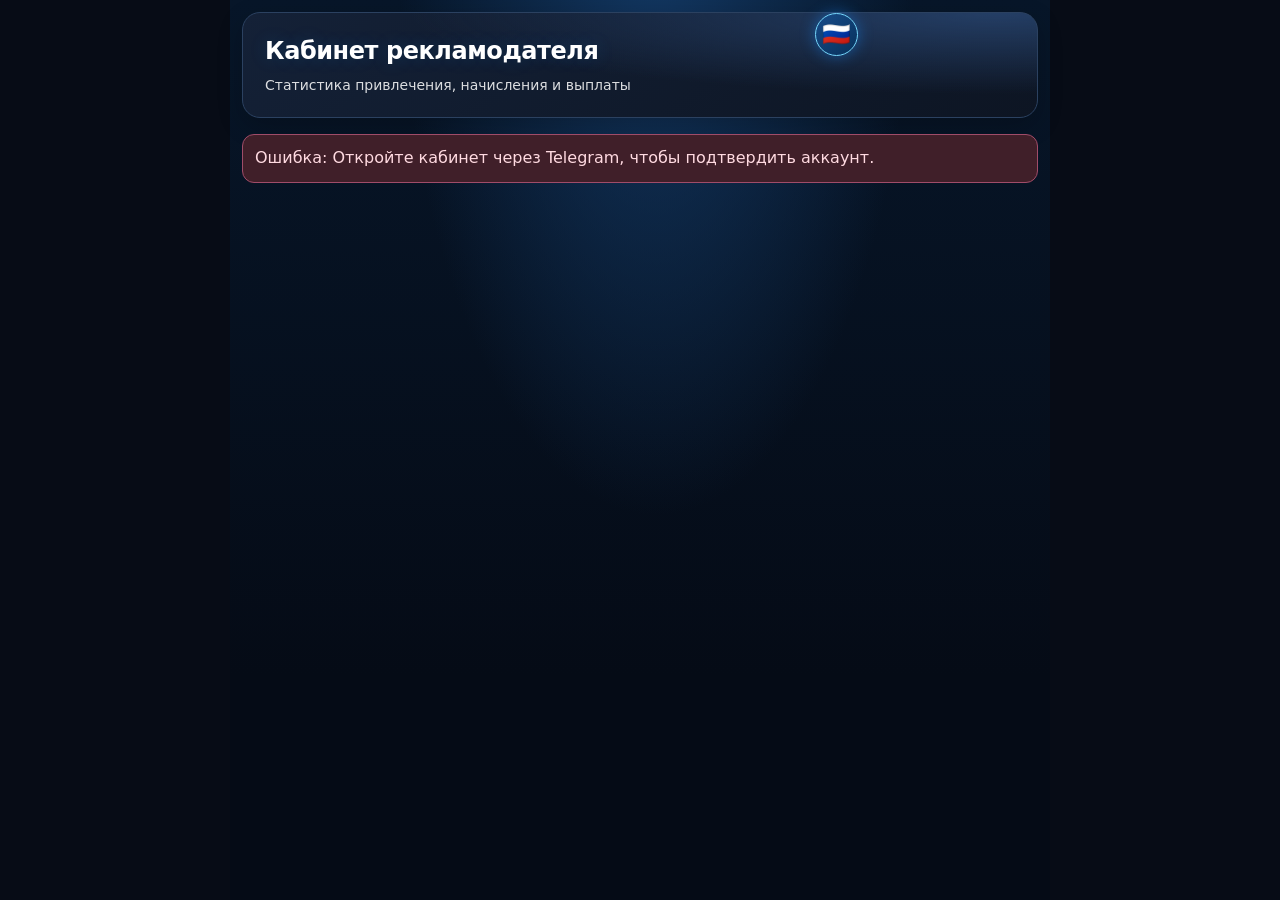
==== advertiser.html @ 830ca46c "Add files via upload" ====
<!doctype html>
<html lang="ru">
<head><meta http-equiv="Cache-Control" content="no-cache, no-store, must-revalidate"><meta http-equiv="Pragma" content="no-cache"><meta http-equiv="Expires" content="0">
<meta charset="utf-8"><meta name="viewport" content="width=device-width,initial-scale=1,viewport-fit=cover">
<meta name="theme-color" content="#14213d"><title>ТехСервис — кабинет рекламодателя</title>
<link rel="manifest" href="manifest.webmanifest?v=20261021-compact-i18n-v1"><link rel="stylesheet" href="css/style.css?v=20261021-fullscreen-v1">
<style>
:root{--portal-bg:#f4f6fa;--portal-ink:#17233d;--portal-green:#14213d;--portal-accent:#f28c28;--portal-muted:#68738a;--portal-border:#dfe5ef}
body{background:var(--portal-bg);color:var(--portal-ink);max-width:820px;margin:auto;padding:16px;font-family:system-ui,-apple-system,Segoe UI,sans-serif}
.portal-head{background:linear-gradient(135deg,#14213d,#243b65);color:white;padding:22px;border-radius:22px;box-shadow:0 12px 30px #14213d25;margin-bottom:16px}
.portal-head h1{margin:0 0 7px;font-size:24px}.portal-head p{margin:0;opacity:.85}.lang{float:right;border:1px solid #ffffff55;border-radius:12px;padding:7px 10px;background:#ffffff15;color:white}
.grid{display:grid;grid-template-columns:repeat(2,minmax(0,1fr));gap:10px}.metric,.section{background:white;border:1px solid var(--portal-border);border-radius:16px;padding:15px;margin-bottom:12px;box-shadow:0 4px 16px #10251b08}.metric small{display:block;color:var(--portal-muted);font-size:12px}.metric strong{display:block;font-size:24px;margin-top:5px;overflow-wrap:anywhere}.section h2{font-size:17px;margin:0 0 12px}.muted{color:var(--portal-muted);font-size:13px}.list-item{border-top:1px solid #edf1ef;padding:12px 0}.list-item:first-child{border-top:0}.pill{display:inline-block;padding:4px 8px;border-radius:20px;background:#eaf3ee;color:#236047;font-size:12px}.btn{border:0;border-radius:11px;padding:11px 14px;background:var(--portal-accent);color:#17233d;font-weight:700;cursor:pointer}.btn.secondary{background:#edf2ef;color:#173c33}.btn.warn{background:#fff0e8;color:#8b3c1e}.field{width:100%;box-sizing:border-box;padding:12px;border:1px solid var(--portal-border);border-radius:10px;margin:6px 0 10px;background:#fff;color:#17231f}.row{display:flex;align-items:center;justify-content:space-between;gap:10px;flex-wrap:wrap}.error{background:#fff0ef;color:#8a2118;border:1px solid #f1cbc7;padding:12px;border-radius:12px}.notice{background:#fff8e7;color:#705317;border:1px solid #efdfa8;padding:12px;border-radius:12px}.hidden{display:none!important}table{width:100%;border-collapse:collapse;font-size:13px}td,th{text-align:left;padding:9px 6px;border-bottom:1px solid #edf1ef;vertical-align:top}th{color:var(--portal-muted);font-weight:600}@media(max-width:420px){.grid{grid-template-columns:1fr 1fr}.metric strong{font-size:20px}body{padding:10px}}

/* ТехСервис · Electric Steel Blue · advertiser portal */
:root{--portal-bg:#071526;--portal-ink:#e5f4ff;--portal-green:#0b2440;--portal-accent:#168bff;--portal-muted:#a5bdd4;--portal-border:#315d86}
body{background:linear-gradient(180deg,#071326 0%,#091a2e 100%);color:var(--portal-ink)}
.portal-head{background:linear-gradient(125deg,#122f51,#07182f);border:1px solid #3c87c1;box-shadow:0 10px 28px #010813b3}
.metric,.section{background:linear-gradient(150deg,#102b48,#081a2e);border-color:#2a5e90;box-shadow:0 4px 16px #0005;color:#e5f4ff}
.metric small,.muted{color:#abc4dc}.metric strong{color:#f2fcff}
.list-item{border-color:#264c76}.pill{background:#163d66;color:#8bdfff}
.btn{background:linear-gradient(120deg,#0759bd,#148cff);color:#fff;border:1px solid #5cc7ff}
.btn.secondary{background:#13365a;color:#b8ebff}.btn.warn{background:#49312e;color:#ffc1a8}
.field{background:#0b2541;color:#fff;border-color:#4285bf}
.error{background:#401f29;border-color:#a04c69;color:#ffdae1}
.notice{background:#16334f;border-color:#356da5;color:#d0edff}
.lang{border-color:#5a9ac9}
</style>
<script src="https://telegram.org/js/telegram-web-app.js"></script><script src="js/advertiser-config.js?v=20261021-compact-i18n-v1"></script>
<style>.bt-payout-tools{display:flex;flex-wrap:wrap;gap:9px;align-items:center;margin:12px 0}.bt-payout-tools .field{min-width:130px;max-width:220px}.bt-payout-tools label{font-size:14px}.bt-payout-tools .btn{min-height:44px}#btPayoutSummary{margin:8px 0}</style></head><body>
<header class="portal-head"><button class="lang" id="langBtn" type="button">Oʻzbekcha</button><h1 id="pageTitle">Кабинет рекламодателя</h1><p id="pageSubtitle">Статистика привлечения, начисления и выплаты</p></header>
<div id="status" class="notice">Подключаем кабинет…</div>
<div id="setup" class="section hidden"><h2>Нужно настроить подключение</h2><p>Для отображения живой статистики нужен публичный HTTPS-адрес API на вашем ПК. Он не требует платного сервера, но должен быть доступен через защищённый туннель, пока бот работает.</p><p>Настройте Cloudflare Tunnel по инструкции в комплекте и укажите его адрес в <code>miniapp/js/advertiser-config.js</code>, затем опубликуйте Mini App.</p></div>
<div id="app" class="hidden">
 <section class="section"><div class="row"><div><h2 id="hello">Добро пожаловать</h2><div id="cardInfo" class="muted"></div></div><button class="btn secondary" id="refreshBtn">Обновить</button></div></section>
 <div class="grid">
  <div class="metric"><small id="mRegistrations">Регистрации</small><strong id="registrations">0</strong></div>
  <div class="metric"><small id="mActivations">Активации промокода</small><strong id="activations">0</strong></div>
  <div class="metric"><small id="mRepairs">Выполнено ремонтов</small><strong id="repairs">0</strong></div>
  <div class="metric"><small id="mAccrued">Начислено всего</small><strong id="accrued">0 сум</strong></div>
  <div class="metric"><small id="mPaid">Учтено выплат</small><strong id="paid">0 сум</strong></div>
  <div class="metric"><small id="mBalance">Остаток к выплате</small><strong id="balance">0 сум</strong></div>
  <div class="metric"><small id="mPending">Выплаты на проверке</small><strong id="pending">0 сум</strong></div>
  <div class="metric"><small id="mWeeklyRepairs">Ремонтов за неделю</small><strong id="weeklyRepairs">0</strong></div>
  <div class="metric"><small id="mWeeklyAccrued">Начислено за неделю</small><strong id="weeklyAccrued">0 сум</strong></div>
 </div>
 <section class="section"><h2 id="promoTitle">Мои промокоды</h2><div id="promos"></div></section>
 <section class="section"><h2 id="payoutTitle">История выплат</h2>
 <div class="bt-payout-tools"><label for="btPayoutFilter">Статус</label><select id="btPayoutFilter" class="field"><option value="all">Все</option><option value="sent">Отправлено</option><option value="confirmed">Подтверждено</option><option value="disputed">Спор</option><option value="pending_review">Проверка</option></select>
 <label for="btPayoutMonth">Месяц</label><input id="btPayoutMonth" class="field" type="month"><button type="button" class="btn" id="btPayoutExport">↓ Скачать журнал CSV</button></div>
 <p id="btPayoutSummary" class="muted" role="status"></p><div id="payouts"></div></section>
 <section class="section"><h2 id="cardTitle">Реквизиты для выплат</h2><p id="cardHelp" class="muted">Полный номер карты не показывается в кабинете. Для изменения отправляется запрос мастеру.</p><input id="newCard" class="field" inputmode="numeric" autocomplete="off" placeholder="Новый номер карты"><button class="btn" id="requestCardBtn">Запросить изменение</button></section>
</div>
<script src="js/ui-language.js?v=20261024-ruuz-fix1"></script>
<script src="js/mobile-shell.js?v=20261021-fullscreen-v1"></script>
<script src="js/advertiser.js?v=20261024-ruuz-fix1"></script>
</body></html>
---- css/style.css ----
/* miniapp/css/style.css */
:root {
  --bg: #0b1020;
  --text: #eef3ff;
  --hint: #91a0ba;
  --link: #8bb6ff;
  --button: #638ce4;
  --button_text: #ffffff;
  --secondary_bg: #172238;
  --card_bg: #121a2d;
  --danger: #fb7185;
  --success: #4adea2;
  --navy: #eef3ff;
  --line: #26334b;
  color-scheme: dark;
}

* {
  box-sizing: border-box;
  margin: 0;
  padding: 0;
  -webkit-tap-highlight-color: transparent;
}

body {
  font-family: -apple-system, BlinkMacSystemFont, "Segoe UI", Roboto, sans-serif;
  background: radial-gradient(ellipse at 75% -10%, #1a3157 0, transparent 42%), var(--bg);
  color: var(--text);
  padding: 18px;
  padding-bottom: 100px;
  font-size: 16px;
  line-height: 1.4;
}

h1 {
  font-size: 24px;
  letter-spacing: -0.45px;
  margin-bottom: 6px;
  font-weight: 800;
  color: var(--navy);
}

h2 {
  font-size: 18px;
  margin-top: 20px;
  margin-bottom: 10px;
}

.subtitle {
  color: var(--hint);
  font-size: 14px;
  margin-bottom: 20px;
}

.card {
  background: var(--card_bg);
  border: 1px solid var(--line);
  border-radius: 18px;
  padding: 18px;
  margin-bottom: 14px;
  box-shadow: 0 12px 30px #00000020;
}

label {
  display: block;
  margin-top: 14px;
  margin-bottom: 6px;
  font-weight: 600;
  font-size: 14px;
}

label:first-child {
  margin-top: 0;
}

input, select, textarea {
  width: 100%;
  padding: 12px;
  font-size: 16px;
  border: 1px solid #33445f;
  border-radius: 12px;
  background: #0b1323;
  color: var(--text);
  font-family: inherit;
  -webkit-appearance: none;
  appearance: none;
}

input:focus, select:focus, textarea:focus {
  outline: none;
  border-color: var(--button);
  box-shadow: 0 0 0 3px rgba(238, 134, 31, 0.12);
}

textarea {
  min-height: 80px;
  resize: vertical;
}

select {
  background-image: url("data:image/svg+xml,%3Csvg xmlns='http://www.w3.org/2000/svg' width='12' height='8' viewBox='0 0 12 8'%3E%3Cpath fill='%23999' d='M6 8L0 0h12z'/%3E%3C/svg%3E");
  background-repeat: no-repeat;
  background-position: right 14px center;
  padding-right: 40px;
}

.row {
  display: flex;
  gap: 8px;
}

.row > * {
  flex: 1;
}

.checks {
  display: flex;
  flex-direction: column;
  gap: 10px;
}

.checks label {
  display: flex;
  align-items: center;
  gap: 10px;
  margin: 0;
  font-weight: 400;
  padding: 10px 12px;
  background: var(--bg);
  border-radius: 10px;
  border: 1px solid rgba(0,0,0,0.1);
  cursor: pointer;
}

.checks input[type=checkbox] {
  width: 20px;
  height: 20px;
  margin: 0;
  accent-color: var(--button);
}

.checks label:has(input:checked) {
  border-color: var(--button);
  background: rgba(36, 129, 204, 0.08);
}

#submit {
  position: fixed;
  bottom: 16px;
  left: 16px;
  right: 16px;
  padding: 16px;
  font-size: 17px;
  font-weight: 600;
  background: linear-gradient(135deg, #638ce4, #4f6fca);
  color: var(--button_text);
  border: none;
  border-radius: 14px;
  cursor: pointer;
  box-shadow: 0 4px 12px rgba(0,0,0,0.15);
}

#submit:disabled {
  opacity: 0.5;
  cursor: not-allowed;
}

.menu-btn {
  display: block;
  width: 100%;
  padding: 18px;
  font-size: 16px;
  font-weight: 500;
  background: linear-gradient(155deg, #151f34, #11192a);
  color: var(--text);
  border: 1px solid var(--line);
  border-radius: 16px;
  margin-bottom: 11px;
  box-shadow: 0 5px 18px rgba(23, 32, 51, 0.045);
  text-align: left;
  cursor: pointer;
  transition: transform 0.14s ease, box-shadow 0.14s ease;
}

.menu-btn:active {
  transform: translateY(1px) scale(0.99);
  box-shadow: 0 2px 8px rgba(23, 32, 51, 0.04);
}

.menu-btn .emoji {
  font-size: 22px;
  margin-right: 12px;
  vertical-align: middle;
}

.info-line {
  display: flex;
  justify-content: space-between;
  padding: 10px 0;
  border-bottom: 1px solid var(--line);
  font-size: 15px;
}

.info-line:last-child {
  border-bottom: none;
}

.info-line .label {
  color: var(--hint);
  font-weight: 400;
}

.info-line .value {
  font-weight: 600;
  text-align: right;
}

.badge {
  display: inline-block;
  padding: 4px 10px;
  border-radius: 20px;
  font-size: 13px;
  font-weight: 600;
}

.badge.success {
  background: rgba(67, 160, 71, 0.15);
  color: var(--success);
}

.badge.pending {
  background: rgba(255, 152, 0, 0.15);
  color: #f57c00;
}

.badge.danger {
  background: rgba(229, 57, 53, 0.15);
  color: var(--danger);
}

.empty {
  text-align: center;
  color: var(--hint);
  padding: 40px 20px;
  font-size: 15px;
}

.total-box {
  background: linear-gradient(135deg, #172033, #283955);
  color: white;
  padding: 22px;
  border-radius: 18px;
  box-shadow: 0 12px 28px rgba(23, 32, 51, 0.16);
  margin-bottom: 16px;
}

.total-box .amount {
  font-size: 28px;
  font-weight: 700;
  margin-top: 4px;
}

.total-box .label {
  font-size: 14px;
  opacity: 0.9;
}

.back-btn {
  background: none;
  border: none;
  color: var(--link);
  font-size: 16px;
  padding: 8px 0;
  cursor: pointer;
  margin-bottom: 10px;
}
/* Premium mobile-first layout refinements */
button { font-family: inherit; }
.subtitle { line-height: 1.55; }
.card label { color: #46536a; }
.back-btn { font-weight: 650; }
.badge { letter-spacing: .1px; }
@media (max-width: 380px) { body { padding: 14px; } h1 { font-size: 22px; } .card { padding: 15px; } }


/* ТехСервис client/advertiser WebApp navigation — 2026-10-17 */
.portal-head{background:linear-gradient(135deg,#14213d,#243b65);color:#fff;padding:20px;border-radius:20px;margin:8px 0 18px}
.portal-head h1{margin:0 0 6px;color:#fff}
.portal-head p{margin:0;color:#e5eaf4}
.client-home-grid{display:grid;grid-template-columns:repeat(2,minmax(0,1fr));gap:10px;margin:14px 0}
.client-home-grid .menu-btn{min-height:88px;text-align:left;padding:16px;background:#fff;border:1px solid #dfe5ef;border-radius:16px;color:#17233d;box-shadow:0 4px 14px #14213d0b}
.client-home-grid .menu-btn .emoji{display:block;font-size:24px;margin-bottom:8px}
.subtitle{color:#68738a;line-height:1.5}
@media(max-width:420px){.client-home-grid{grid-template-columns:1fr 1fr}.client-home-grid .menu-btn{padding:13px;min-height:82px}}

/* Promo field stays visually distinct and follows the administrator's dark navy theme. */
.promo-card { border-color: #405578; background: linear-gradient(145deg, #172742, #121a2d); }
.promo-card label { color: #dce8ff; }
.promo-card input { border-color: #405578; background: #0b1323; }
.portal-head { padding: 18px; margin: -18px -18px 18px; border-bottom: 1px solid #26334b; background: linear-gradient(120deg,#172742,#0e1628); border-radius: 0 0 18px 18px; }
.portal-head h1 { color: #eef3ff; }
button, .menu-btn { transition: filter .15s ease, transform .15s ease; }
button:active { filter: brightness(1.12); }


/* ТехСервис client premium navy theme — final overrides */
html, body { background: #0b1020 !important; color: #eef3ff !important; color-scheme: dark; }
body { background-image: radial-gradient(ellipse at 75% -10%, #1a3157 0, transparent 42%) !important; }
.portal-head { background: linear-gradient(135deg, #14213d, #243b65) !important; color: #fff !important; border: 1px solid #33445f; }
.portal-head h1, .portal-head p { color: #fff !important; }
.client-home-grid .menu-btn, .menu-btn { background: linear-gradient(145deg, #172742, #121a2d) !important; color: #eef3ff !important; border: 1px solid #33445f !important; box-shadow: 0 8px 22px #0005 !important; }
.card, .section, .metric { background: #121a2d !important; color: #eef3ff !important; border-color: #26334b !important; }
.card label, label { color: #dce8ff; }
input, select, textarea { background-color: #0b1323 !important; color: #eef3ff !important; border-color: #33445f !important; }
.promo-card { background: linear-gradient(145deg, #172742, #121a2d) !important; border-color: #638ce4 !important; }


/* ТехСервис Premium dark client theme v4 — intentionally independent of Telegram theme. */
:root {
  color-scheme: dark;
  --bg: #0b1220;
  --text: #f4f7fb;
  --hint: #a7b4c8;
  --link: #7db7ff;
  --button: #f28b32;
  --button_text: #101827;
  --secondary_bg: #121d30;
  --card_bg: #142137;
  --danger: #ff6868;
  --success: #53d69a;
}
html, body { min-height: 100%; background: #0b1220 !important; color: #f4f7fb !important; }
body { background-image: radial-gradient(ellipse at top, #182944 0%, #0b1220 62%) !important; }
.card, .client-home-grid, .portal-head { background-color: #142137 !important; color: #f4f7fb !important; border: 1px solid #263852; }
input, select, textarea { background: #0d1728 !important; color: #f4f7fb !important; border: 1px solid #344760 !important; }
button, .menu-btn { background: #f28b32; color: #101827; border: 0; }
.back-btn { background: #1a2a42; color: #f4f7fb; border: 1px solid #344760; }
.subtitle, .hint { color: #a7b4c8 !important; }

/* Client portal: keep the same premium navy background as the administrator panel. */
html, body {
  background-color: #0b1020 !important;
  color: #eef3ff !important;
}
body {
  background-image: radial-gradient(ellipse at 75% -10%, #1a3157 0, transparent 42%) !important;
}
.portal-head, .client-home-grid .menu-btn, .card, form, .notice {
  background-color: #121a2d;
  border-color: #26334b;
  color: #eef3ff;
}
.client-home-grid .menu-btn, button {
  color: #eef3ff;
}


/* === Unified polished controls (client + master Mini Apps) === */
html { min-height: 100%; background: #080e1b; }
body { min-height: 100vh; max-width: 760px; margin: 0 auto; padding: 20px 16px calc(112px + env(safe-area-inset-bottom)); }
button, .button, input[type="button"], input[type="submit"] {
  font: inherit; -webkit-appearance: none; appearance: none; cursor: pointer;
  transition: transform .14s ease, filter .14s ease, border-color .14s ease, opacity .14s ease;
}
button:not(.checks button), .button, input[type="button"], input[type="submit"] {
  min-height: 46px; border-radius: 14px; font-weight: 650; letter-spacing: .05px;
}
button:focus-visible, input:focus-visible, select:focus-visible, textarea:focus-visible {
  outline: 2px solid #83aaff; outline-offset: 2px;
}
button:active, .button:active { transform: translateY(1px) scale(.99); }
button:disabled { opacity: .55; cursor: not-allowed; transform: none; }
.menu-btn { min-height: 66px; padding: 15px 17px; display: flex; align-items: center; gap: 12px;
  background: linear-gradient(145deg, #17243b, #101a2c); border: 1px solid #2b3d5a;
  border-radius: 17px; color: #f0f5ff; box-shadow: 0 8px 22px #00000018; }
.menu-btn .emoji { display: inline-flex; align-items: center; justify-content: center; flex: 0 0 38px;
  width: 38px; height: 38px; margin: 0; border-radius: 12px; background: #253856; font-size: 21px; }
.menu-btn:hover { border-color: #5779b6; filter: brightness(1.07); }
.back-btn, button.secondary, .secondary, .cancel-btn {
  background: #18243a; color: #dce7fb; border: 1px solid #344764; padding: 11px 15px;
}
#submit, #promo_submit, button.primary, .primary {
  background: linear-gradient(135deg, #6b96f5, #456bd0); color: #fff; border: 1px solid #88aaff;
  box-shadow: 0 8px 22px #3159b844; font-weight: 750;
}
#submit { bottom: calc(12px + env(safe-area-inset-bottom)); left: max(16px, calc((100vw - 728px) / 2)); right: max(16px, calc((100vw - 728px) / 2)); }
#promo_submit { width: 100%; margin: 6px 0 18px; padding: 14px 16px; }
.card { border-radius: 18px; border-color: #263853; background: linear-gradient(155deg, #141f33, #101827); padding: 17px; }
label { color: #dce6f8; line-height: 1.35; }
input, select, textarea { min-height: 46px; border-radius: 12px; border-color: #344763; background-color: #0b1424; }
textarea { min-height: 92px; }
input::placeholder, textarea::placeholder { color: #71819e; opacity: 1; }
.client-home-grid { display: grid; grid-template-columns: 1fr; gap: 2px; }
.portal-head { padding: 19px 18px; margin: 0 0 22px; border: 1px solid #293d5c; border-radius: 20px;
  background: radial-gradient(ellipse at top right, #243f70 0, transparent 60%), #111d31; }
.portal-head h1 { margin-bottom: 4px; }
.portal-head p { color: #a9bad7; font-size: 14px; }
.info-line { gap: 14px; }
.info-line .value { overflow-wrap: anywhere; }
.notice, .alert, .status-message { border-radius: 13px; padding: 12px 14px; line-height: 1.5; }
@media (min-width: 560px) {
  body { padding-left: 22px; padding-right: 22px; }
  .client-home-grid { grid-template-columns: repeat(2, minmax(0, 1fr)); gap: 10px; }
  .menu-btn { margin-bottom: 0; }
}
@media (prefers-reduced-motion: reduce) { *, *::before, *::after { transition: none !important; scroll-behavior: auto !important; } }


/* Master WebApp workspace refresh */
.master-app{max-width:920px;margin:0 auto;padding:16px 14px 36px;color:var(--text,#eef3ff)}
.master-app .portal-head{display:flex;justify-content:space-between;align-items:flex-start;gap:14px;padding:22px;margin:0 0 16px;border:1px solid #2d3c56;border-radius:22px;background:radial-gradient(circle at 90% 0%,#304c77 0,transparent 42%),linear-gradient(135deg,#17263e,#101827);box-shadow:0 12px 34px #0002}
.master-app .portal-head h1{font-size:clamp(23px,4vw,32px);line-height:1.15;margin:7px 0}
.master-app .eyebrow{font-size:11px;letter-spacing:.15em;font-weight:800;color:#91b9f7}
.master-app .subtitle{color:#9eacc2;font-size:13px;line-height:1.5}
.master-nav{display:flex;gap:7px;overflow-x:auto;padding:4px 1px 12px;margin-bottom:12px;scrollbar-width:thin}
.master-nav button{flex:0 0 auto;width:auto;min-height:40px;padding:9px 13px;border-radius:12px;background:#1c2a40;border:1px solid #34445e;color:#eaf1ff;font-size:13px;box-shadow:none}
.master-app .master-welcome{display:flex;justify-content:space-between;align-items:center;gap:10px;background:linear-gradient(135deg,#1a2c46,#182136);border:1px solid #34445e;border-radius:18px;padding:18px;margin-bottom:14px}
.master-app h2{font-size:20px;margin:0 0 5px}.master-app h3{font-size:17px;margin:9px 0}
.master-stat-grid{display:grid;grid-template-columns:repeat(4,minmax(0,1fr));gap:10px;margin-bottom:16px}
.master-stat-grid .stat-card{padding:15px;border:1px solid #30415c;border-radius:16px;background:#17243a;min-width:0}
.stat-card span{display:block;color:#a8b6ca;font-size:12px}.stat-card strong{display:block;font-size:27px;margin-top:6px;color:#fff}
.master-action-grid{display:grid;grid-template-columns:repeat(2,minmax(0,1fr));gap:10px}
.master-app .menu-btn{width:100%;display:flex;align-items:center;text-align:left;gap:12px;padding:16px;min-height:82px;margin:0;border:1px solid #30415c;border-radius:17px;background:linear-gradient(145deg,#1b2b43,#151f31);color:#edf4ff;box-shadow:0 7px 18px #0002}
.master-app .menu-btn b,.master-app .menu-btn small{display:block}.master-app .menu-btn small{font-size:12px;color:#a9b8cd;margin-top:5px;line-height:1.4}.master-app .menu-btn .emoji{font-size:24px;flex:0 0 30px}.count-bubble{margin-left:auto;background:#2d5a90;color:#fff;border-radius:99px;padding:4px 9px;font-size:12px}
.master-app .card{padding:16px;border:1px solid #2b3b55;border-radius:17px;background:#172337;color:#edf3ff;box-shadow:0 6px 20px #0001;margin:0 0 11px}
.master-app .card p{line-height:1.5;overflow-wrap:anywhere}.master-app .card-row{display:flex;align-items:center;justify-content:space-between;gap:10px}
.master-app .status-pill{display:inline-flex;align-items:center;max-width:100%;border-radius:99px;padding:5px 9px;background:#253b56;color:#c7dcff;font-size:11px;white-space:nowrap}.master-app .status-new{background:#5a3c20;color:#ffcf9c}
.master-app button,.master-app input,.master-app select,.master-app textarea{font:inherit}.master-app button{min-height:44px;border-radius:12px;padding:11px 14px;background:#f39a43;color:#171e2a;border:0;font-weight:750;cursor:pointer;box-shadow:0 4px 12px #0001}.master-app button:disabled{opacity:.55;cursor:wait}.master-app button.secondary,.master-app .secondary{background:#24344d;color:#e9f1ff;border:1px solid #3a4e6b;box-shadow:none}
.master-app input,.master-app select,.master-app textarea{display:block;width:100%;box-sizing:border-box;margin:6px 0 14px;padding:12px 13px;border:1px solid #344761;border-radius:12px;background:#0f1929;color:#eef4ff;outline:none}.master-app textarea{min-height:90px;resize:vertical}.master-app input:focus,.master-app select:focus,.master-app textarea:focus{border-color:#7aa9f2;box-shadow:0 0 0 3px #6398e526}.master-app label{display:block;font-size:13px;color:#c0cde0;font-weight:650}
.master-app .button-row{display:flex;flex-wrap:wrap;gap:8px;margin-top:12px}.master-app .button-row button,.master-app .button-row a{flex:1 1 130px;text-align:center;text-decoration:none}.master-app .section-heading{display:flex;align-items:center;justify-content:space-between;gap:12px;margin-bottom:12px}.master-app .section-heading p{font-size:13px;color:#9eacc2}.master-app .section-heading select{max-width:170px;margin:0}.master-app .stack-list{display:grid;gap:10px}.master-app .back-btn{margin-bottom:12px;background:#25354e;color:#eef4ff;box-shadow:none}
.master-app .chat-list{display:grid;gap:8px}.master-app .chat-list-item{width:100%;display:flex;align-items:center;gap:11px;text-align:left;background:#172337;color:#edf3ff;border:1px solid #2c3c55;box-shadow:none;padding:13px;border-radius:14px}.chat-avatar{display:flex;align-items:center;justify-content:center;flex:0 0 42px;height:42px;border-radius:50%;background:#2c4e78;color:#fff;font-weight:800}.chat-info{display:flex;flex:1;min-width:0;flex-direction:column;gap:5px}.chat-info small{white-space:nowrap;overflow:hidden;text-overflow:ellipsis;color:#aab9ce;font-weight:400}.master-app .chat-header{display:flex;align-items:center;gap:12px}.master-app .chat-history{display:flex;flex-direction:column;gap:8px;max-height:45vh;overflow:auto;padding:8px 2px 16px}.message-bubble{max-width:85%;padding:11px 13px;border-radius:15px;background:#1e3049;overflow-wrap:anywhere}.message-bubble p{margin:0 0 6px;white-space:pre-wrap}.message-bubble small{color:#9eacc2;font-size:10px}.message-bubble.mine{align-self:flex-end;background:#234b70}.message-bubble.theirs{align-self:flex-start}
.master-app .notice{color:#8de0b1}.master-app .error{color:#ff9b9b}.master-app .refresh-btn{white-space:nowrap}
@media(max-width:600px){.master-app{padding:10px 10px 26px}.master-app .portal-head{padding:17px;border-radius:17px}.master-app .refresh-btn{padding:9px;font-size:12px;min-height:38px}.master-stat-grid{grid-template-columns:repeat(2,minmax(0,1fr))}.master-action-grid{grid-template-columns:1fr}.master-app .master-welcome{align-items:flex-start;flex-direction:column}.master-app .section-heading{align-items:stretch;flex-direction:column}.master-app .section-heading select{max-width:none}.master-nav button{padding:9px 11px}.master-app .card{padding:13px}}

/* ТехСервис unified premium dark theme — client, master, advertiser and admin WebApps */
:root{color-scheme:dark;--rb-bg:#070c16;--rb-panel:#101a2b;--rb-panel-2:#142137;--rb-line:#263954;--rb-text:#edf4ff;--rb-muted:#9eacc2;--rb-blue:#4c8dff;--rb-cyan:#39d9ee;--rb-violet:#9b7cff;--rb-green:#42e0b0}
html,body{background:#070c16!important;color:var(--rb-text)!important}
body{background-image:radial-gradient(ellipse at 85% -5%,#1a2d4c 0,transparent 42%),linear-gradient(180deg,#080e19,#070c16 65%)!important}
.card,form,.section,.metric,.stat-card,.portal-head,.master-welcome,.client-home-grid .menu-btn,.chat-list-item{background:linear-gradient(145deg,#142137,#0e1726)!important;color:var(--rb-text)!important;border:1px solid var(--rb-line)!important;box-shadow:0 8px 26px #0003!important;border-radius:18px!important}
button,.button,input[type=submit],input[type=button]{background:linear-gradient(135deg,#477fff,#3265d7)!important;color:#fff!important;border:1px solid #6da0ff!important;box-shadow:0 5px 18px #3265d733!important;border-radius:13px!important}
button.secondary,.secondary,.back-btn,.cancel-btn{background:#17243a!important;color:#dce8ff!important;border:1px solid #344a68!important;box-shadow:none!important}
button:hover,.button:hover{filter:brightness(1.12);border-color:#7b9dff!important;box-shadow:0 0 0 1px #527fff55,0 0 18px #477fff2b!important}
input,select,textarea,.field{background:#0a1220!important;color:#eff5ff!important;border:1px solid #30445f!important;border-radius:12px!important}
input:focus,select:focus,textarea:focus{border-color:var(--rb-cyan)!important;box-shadow:0 0 0 3px #39d9ee20!important;outline:none!important}
label,.subtitle,.muted,.hint,small{color:var(--rb-muted)}
.portal-head{background:radial-gradient(ellipse at 95% 0,#243e65 0,transparent 55%),linear-gradient(145deg,#142137,#0d1523)!important;border-color:#2b4160!important}
.master-app{max-width:920px;padding:12px 12px calc(108px + env(safe-area-inset-bottom))!important}
.master-app .master-action-grid{grid-template-columns:repeat(2,minmax(0,1fr));gap:11px}
.master-app .menu-btn{background:linear-gradient(145deg,#14233a,#101827)!important;border-color:#2a3d59!important;box-shadow:0 8px 22px #0003!important}
.master-app .menu-btn:hover{border-color:#5c8cff!important;box-shadow:0 0 0 1px #4c8dff35,0 0 18px #4c8dff18!important}
.master-app .menu-btn .emoji{background:#1b2d49!important;border:1px solid #304a70;color:#d9e8ff;border-radius:12px}
.master-app .master-stat-grid .stat-card{background:linear-gradient(145deg,#15243a,#101827)!important;border-color:#2b3d59!important}
.master-app .stat-card strong{color:#b6d2ff!important}
.master-app .status-pill{background:#1b2b42!important;color:#b8d3ff!important;border:1px solid #2f496b}
.master-app .status-new{background:#382a18!important;color:#ffd29a!important;border-color:#70512b}
.master-app .master-bottom-nav{position:fixed;z-index:50;left:50%;transform:translateX(-50%);bottom:0;width:min(100%,920px);padding:8px 10px calc(8px + env(safe-area-inset-bottom));display:grid;grid-template-columns:repeat(4,minmax(0,1fr));gap:6px;background:#080f1df2!important;border-top:1px solid #263954;backdrop-filter:blur(18px);box-shadow:0 -10px 28px #0004}
.master-app .master-bottom-nav button{display:flex;flex-direction:column;align-items:center;justify-content:center;gap:3px;min-height:50px;padding:5px;background:transparent!important;border:1px solid transparent!important;box-shadow:none!important;color:#9eacc2!important;border-radius:12px!important}
.master-app .master-bottom-nav button span{font-size:19px;line-height:1.1;color:#7eabff}.master-app .master-bottom-nav button small{font-size:10px;color:inherit}.master-app .master-bottom-nav button:hover{background:#16243a!important;border-color:#2d4568!important;color:#eaf2ff!important}
.master-app .master-bottom-nav button:focus-visible{outline:2px solid var(--rb-cyan)!important}
.master-app .toggle-row{display:flex;align-items:center;justify-content:space-between;gap:14px;padding:12px 0;margin:4px 0;border-bottom:1px solid #263954}
.master-app .toggle-row input[type=checkbox]{width:22px;height:22px;min-height:22px;accent-color:#6c8fff;margin:0;flex:0 0 auto}
.master-app .settings-intro{border-color:#36517a!important}
@media(max-width:600px){body{padding:12px 12px calc(102px + env(safe-area-inset-bottom))!important}.master-app{padding:8px 8px calc(102px + env(safe-area-inset-bottom))!important}.master-app .master-action-grid{grid-template-columns:repeat(2,minmax(0,1fr))}.master-app .menu-btn{padding:12px!important;min-height:82px!important;gap:8px!important}.master-app .menu-btn .emoji{flex-basis:32px!important;width:32px;height:32px;font-size:18px!important}.master-app .menu-btn small{font-size:11px!important}.master-app .portal-head{gap:8px;padding:16px!important}}
@media(prefers-reduced-motion:reduce){button,.button,*{transition:none!important;scroll-behavior:auto!important}}

/* PATCH 2026-10-17: keep client menu in a two-column grid on every viewport */
.client-home-grid{display:grid!important;grid-template-columns:repeat(2,minmax(0,1fr))!important;gap:10px!important}
@media(max-width:360px){.client-home-grid .menu-btn{padding:10px!important;font-size:13px!important;overflow-wrap:anywhere}}


/* Master entry/application forms: separate actions, no glued buttons. */
.master-choice-card,.master-auth-card{display:flex;flex-direction:column;gap:14px;padding:18px!important}
.master-choice-actions{display:grid;grid-template-columns:1fr;gap:12px;margin-top:8px}
.master-choice-btn{display:flex!important;align-items:center;gap:13px!important;width:100%;min-height:76px!important;padding:15px!important;text-align:left!important;white-space:normal!important;line-height:1.35!important}
.master-choice-btn>span:first-child{flex:0 0 38px;font-size:25px;text-align:center}
.master-choice-btn>span:last-child{display:flex;flex-direction:column;gap:5px;min-width:0}
.master-choice-btn b{font-size:15px;white-space:normal}
.master-choice-btn small{font-size:12px;line-height:1.4;color:#c3d1e6;white-space:normal;font-weight:400}
.master-auth-card label{display:block;margin:4px 0 2px}
.master-auth-card input{width:100%;box-sizing:border-box;margin:0 0 7px}
.master-auth-card button{width:100%;margin-top:6px;white-space:normal;line-height:1.35;min-height:48px}
.master-auth-card p{line-height:1.5;overflow-wrap:anywhere}


/* ТЕХСЕРВИС — ELECTRIC STEEL BLUE · visual-only theme · 2026-10-20 */
:root {
  --bg:#050b16;--text:#eef7ff;--hint:#98afce;--link:#62d5ff;
  --button:#168bff;--button_text:#fff;--secondary_bg:#0d2037;
  --card_bg:#0b192d;--navy:#f1f8ff;--line:#24517f;
  --bt-electric:#00d8ff;--bt-glow:rgba(22,139,255,.34);
}
html{background:#050b16}
body{background:radial-gradient(ellipse at 50% -12%,#123d74 0,transparent 48%),linear-gradient(180deg,#08172b,#050b16 75%);background-attachment:fixed;color:var(--text)}
h1,h2,h3{color:#f1f8ff;text-shadow:0 0 18px rgba(22,139,255,.18)}
.card,.menu-btn,.panel,.section,.stat-card,.info-card,.promo-card,.request-card,.act-card,
[class*="-card"], [class*="_card"] {
  border-color:#275b90!important;
  background:linear-gradient(145deg,#10243e,#081527)!important;
  box-shadow:0 8px 25px rgba(0,0,0,.25),0 0 15px rgba(22,139,255,.16),inset 0 0 13px rgba(22,139,255,.06);
  transition:border-color .2s ease,box-shadow .25s ease,transform .2s ease;
}
.card:hover,.menu-btn:hover,.promo-card:hover,.request-card:hover,.act-card:hover {
  border-color:#48baff!important;
  box-shadow:0 8px 25px rgba(0,0,0,.3),0 0 19px rgba(22,139,255,.3),inset 0 0 13px rgba(22,139,255,.08);
}
button,.menu-btn,[role="button"]{transition:transform .16s ease,box-shadow .22s ease,border-color .22s ease;touch-action:manipulation}
button:active,.menu-btn:active,[role="button"]:active{transform:scale(.985)}
button:not(:disabled):focus-visible,.menu-btn:focus-visible,a:focus-visible{outline:2px solid #6de7ff;outline-offset:3px}
button:not(:disabled):hover,.menu-btn:hover{box-shadow:0 0 18px rgba(22,139,255,.34)}
#submit,.primary-btn,button.primary,.btn-primary,[type="submit"]:not(.secondary){
  background:linear-gradient(115deg,#064da9,#168bff 53%,#0963c6)!important;
  color:#fff!important;border:1px solid #4dbdff!important;
  box-shadow:0 0 19px rgba(22,139,255,.45),inset 0 1px rgba(220,248,255,.36)!important;
}
input,select,textarea{background:#081527;color:#edf8ff;border-color:#315982}
input:focus,select:focus,textarea:focus{border-color:#47caff;box-shadow:0 0 0 2px rgba(22,139,255,.2),0 0 14px rgba(0,200,255,.2)}
/* Animated current stays on prominent menu surfaces; no extra DOM or event listeners. */
.menu-btn{position:relative;overflow:hidden;isolation:isolate}
.menu-btn::before{content:"";position:absolute;inset:0;border-radius:inherit;pointer-events:none;
 background:linear-gradient(115deg,transparent 34%,rgba(110,231,255,.02) 43%,rgba(110,231,255,.22) 50%,transparent 58%);
 transform:translateX(-160%);animation:btElectricSweep 5.8s ease-in-out infinite;z-index:1}
@keyframes btElectricSweep{0%,67%{transform:translateX(-160%)}92%,100%{transform:translateX(160%)}}
@media(prefers-reduced-motion:reduce){.menu-btn::before{animation:none}*,*::before,*::after{scroll-behavior:auto!important;animation-duration:.01ms!important;animation-iteration-count:1!important;transition-duration:.01ms!important}}
@media(max-width:480px){body{padding-left:13px;padding-right:13px}.card{border-radius:16px}}

/* ТехСервис Electric Steel Blue — client home, isolated from old grid rules */
.bt-client-home{max-width:740px;margin:auto;padding:10px 3px 90px;color:#eef7ff}
.bt-brand-head{display:flex;align-items:center;gap:12px;margin:3px 0 28px;padding:14px 16px;border-radius:17px;border:1px solid #245b96;background:linear-gradient(130deg,#122844,#081426);box-shadow:0 0 22px #168bff30}
.bt-brand-mark{width:48px;height:48px;border-radius:14px;display:grid;place-items:center;background:linear-gradient(135deg,#135bb3,#0b1e39);border:1px solid #61cfff;color:#d8f8ff;font-size:26px;box-shadow:0 0 20px #168bff66}
.bt-brand-head strong{font-size:20px;letter-spacing:1px}.bt-brand-head small{display:block;color:#86bee9;font-size:9px;letter-spacing:2px;margin-top:4px}
.bt-greeting h2{margin:0 0 5px;font-size:23px}.bt-greeting p{margin:0 0 20px;color:#a5b9d4;font-size:14px}
.bt-client-home .bt-main-action{display:block;width:100%;padding:19px 14px;border:1px solid #72d9ff;border-radius:16px;background:linear-gradient(110deg,#07479d,#137ff1,#0853ad);box-shadow:0 0 25px #168bff70,inset 0 1px #b4f2ff80;color:#fff;font-size:17px;font-weight:800;position:relative;overflow:hidden}
.bt-client-home .bt-main-action::after{content:"";position:absolute;top:-40%;left:-55%;width:28%;height:180%;transform:rotate(22deg);background:linear-gradient(90deg,transparent,#fff6,transparent);animation:btHomeShine 5s ease-in-out infinite;pointer-events:none}
.bt-client-home .client-home-grid.bt-home-tiles{display:grid!important;grid-template-columns:repeat(4,minmax(0,1fr))!important;gap:9px!important;margin:14px 0 0!important;padding:0!important;border:0!important;background:transparent!important}
.bt-client-home .bt-home-tiles .menu-btn{min-width:0!important;min-height:100px!important;display:flex!important;flex-direction:column!important;align-items:center!important;justify-content:center!important;text-align:center!important;gap:8px!important;padding:13px 4px!important;border:1px solid #2c6098!important;border-radius:15px!important;background:linear-gradient(145deg,#112744,#081627)!important;color:#e8f6ff!important;font-size:11px!important;font-weight:700!important;line-height:1.3!important;box-shadow:0 0 15px #168bff29!important}
.bt-client-home .bt-home-tiles .menu-btn .emoji{font-size:25px!important;background:none!important;border:0!important;padding:0!important;width:auto!important;height:auto!important;box-shadow:none!important}
.bt-client-home .bt-live-panel{position:relative;margin-top:15px;padding:17px;border:1px solid #29619b;border-radius:16px;background:linear-gradient(145deg,#112641,#081424);box-shadow:0 0 19px #168bff30,inset 0 0 14px #168bff0c;overflow:hidden}
.bt-client-home .bt-live-panel[hidden]{display:none!important}
.bt-client-home .bt-live-panel::before{content:"";position:absolute;left:-40%;right:-40%;top:0;height:2px;background:linear-gradient(90deg,transparent,#00d7ff,transparent);animation:btHomeLine 4.5s linear infinite;pointer-events:none}
.bt-section-title{font-size:15px;font-weight:800;color:#f1f8ff}.bt-live-panel p,.bt-order-label{color:#a6bcd7;font-size:12px;margin:8px 0 13px}
.bt-client-home .bt-chat-action{background:#0e4c95;border:1px solid #3caaff;color:#e8f8ff;border-radius:11px;padding:11px 16px;font-weight:700;box-shadow:0 0 12px #168bff40}
.bt-circuit{display:grid;grid-template-columns:repeat(4,1fr);gap:4px;position:relative;margin-top:17px}.bt-circuit::before{content:"";position:absolute;top:14px;left:11%;right:11%;height:2px;background:#1a4c7d}
.bt-circuit span{z-index:1;text-align:center;color:#8aa7c7;font-size:10px}.bt-circuit span::before{content:"⚡";display:grid;place-items:center;margin:0 auto 8px;width:29px;height:29px;border-radius:50%;background:#10243d;border:1px solid #2b649e;color:#6abfff}
.bt-circuit span.bt-complete::before{background:#0c68c9;color:#fff;border-color:#a1efff;box-shadow:0 0 17px #168bffbb}
.bt-advertiser-action{margin-top:15px}
@keyframes btHomeShine{0%,72%{left:-55%}95%,100%{left:140%}}@keyframes btHomeLine{from{transform:translateX(-65%)}to{transform:translateX(65%)}}
@media(max-width:480px){.bt-client-home .client-home-grid.bt-home-tiles{grid-template-columns:repeat(4,minmax(0,1fr))!important;gap:6px!important}.bt-client-home .bt-home-tiles .menu-btn{font-size:10px!important;padding:10px 2px!important;min-height:90px!important}.bt-brand-head strong{font-size:18px}}
@media(max-width:330px){.bt-client-home .client-home-grid.bt-home-tiles{grid-template-columns:repeat(2,minmax(0,1fr))!important}}
@media(prefers-reduced-motion:reduce){.bt-client-home .bt-main-action::after,.bt-client-home .bt-live-panel::before{animation:none}}

/* FINAL ELECTRIC STEEL BLUE UI — isolated visual overrides */
:root{--rb-blue:#168bff;--rb-cyan:#00d7ff;--rb-dark:#050b16;--rb-border:#2b659b}
body{background:radial-gradient(ellipse at 52% -9%,#133965 0%,transparent 43%),linear-gradient(180deg,#071629,#050b16 75%)!important}
.bt-client-home{max-width:460px;padding-bottom:calc(108px + env(safe-area-inset-bottom))}
.bt-brand-head{margin-bottom:26px;padding:13px 15px;background:linear-gradient(145deg,#112641,#081525);box-shadow:0 0 26px #168bff35,inset 0 0 18px #168bff12}
.bt-brand-logo,.bt-master-logo{width:52px;height:52px;object-fit:cover;border-radius:13px;border:1px solid #54caff;box-shadow:0 0 19px #168bff70;flex:none}
.bt-client-home .bt-main-action,.bt-master-primary{background:linear-gradient(110deg,#0848a5,#168bff 56%,#0961c9)!important;color:#fff!important;border:1px solid #58c9ff!important;box-shadow:0 0 26px #168bff70,inset 0 1px #a8edff80!important;letter-spacing:.1px}
.bt-client-home .bt-home-tiles .menu-btn{min-height:92px!important;box-shadow:0 0 14px #168bff37,inset 0 0 12px #168bff13!important;position:relative;overflow:hidden}
.bt-client-home .bt-home-tiles .menu-btn:hover,.bt-client-home .bt-home-tiles .menu-btn:focus-visible{box-shadow:0 0 21px #168bff80!important;border-color:#60dcff!important}
.bt-client-home .bt-live-panel,.master-app .card,.master-app .stat-card,.master-app .menu-btn,.bt-master-new-orders,.bt-master-message-panel,.bt-master-progress{border-color:#2b669c!important;box-shadow:0 0 18px #168bff2e,inset 0 0 14px #168bff0d!important}
.bt-client-home .bt-chat-preview{cursor:pointer;min-height:120px}
.bt-chat-preview-row{display:flex;align-items:center;gap:11px;margin-top:14px}.bt-chat-avatar{width:40px;height:40px;display:grid;place-items:center;border-radius:50%;background:#153c66;border:1px solid #398ddf;box-shadow:0 0 12px #168bff44}.bt-chat-preview-row strong{font-size:13px}.bt-chat-preview-row p{margin:3px 0;color:#a1b9d4}.bt-chat-chevron{margin-left:auto;color:#67dfff;font-size:20px}.bt-glow-dot{font-size:12px;color:#54d9ff;text-shadow:0 0 10px #00b7ff}
.bt-client-bottom-nav{position:fixed;z-index:60;left:0;right:0;bottom:0;display:grid;grid-template-columns:repeat(4,1fr);padding:8px 8px calc(8px + env(safe-area-inset-bottom));border-top:1px solid #24568a;background:#081427f2;backdrop-filter:blur(16px);box-shadow:0 -7px 25px #0008}
.bt-client-bottom-nav button{display:flex;flex-direction:column;align-items:center;gap:4px;border:0!important;background:transparent!important;box-shadow:none!important;padding:4px!important;color:#a5bedb!important;font-size:10px!important}.bt-client-bottom-nav button span{font-size:21px;color:#58caff}
.bt-client-home .bt-live-panel::before{height:2px;animation-duration:3.5s}
.bt-circuit::after{content:'';position:absolute;top:14px;left:11%;width:23%;height:2px;background:linear-gradient(90deg,transparent,#00d7ff,#d5faff,transparent);box-shadow:0 0 10px #00d7ff;animation:btCircuitCurrent 3s linear infinite}
@keyframes btCircuitCurrent{from{transform:translateX(-40%)}to{transform:translateX(250%)}}
.master-app{max-width:460px;margin:auto}
.master-app .portal-head{background:linear-gradient(145deg,#102741,#081526)!important;border-color:#2c679f!important;box-shadow:0 0 25px #168bff37!important}
.bt-master-title{display:flex;align-items:center;gap:12px}.bt-master-title h1{font-size:19px;margin:4px 0}.bt-master-logo{width:46px;height:46px}
.master-app .master-welcome{margin:12px 0!important}.master-app .master-welcome h2{font-size:19px}
.bt-master-new-orders,.bt-master-message-panel{display:flex;justify-content:space-between;align-items:center;gap:12px;width:100%;text-align:left;padding:16px!important;margin:12px 0!important;background:linear-gradient(140deg,#102944,#081629)!important;border:1px solid #2a649d!important;border-radius:15px!important;color:#edf7ff!important;position:relative;overflow:hidden}
.bt-master-new-orders b,.bt-master-message-panel b{display:block;font-size:14px}.bt-master-new-orders small,.bt-master-message-panel small{display:block;margin-top:5px;color:#9fb8d7;font-size:11px}
.bt-master-primary{display:block;width:100%;padding:17px!important;margin:12px 0!important;font-size:17px!important;position:relative;overflow:hidden}
.master-app .bt-master-feature-grid{display:grid;grid-template-columns:repeat(2,minmax(0,1fr));gap:10px;margin:12px 0}
.master-app .bt-master-feature-grid .menu-btn{display:flex;flex-direction:column;align-items:center;justify-content:center;min-height:95px;padding:12px 5px!important;text-align:center;gap:6px;background:linear-gradient(145deg,#112742,#081525)!important}
.master-app .bt-master-feature-grid .menu-btn .emoji{background:transparent!important;border:0!important;font-size:23px!important;box-shadow:none!important}
.master-app .bt-master-feature-grid .menu-btn small{font-size:10px!important}
.bt-master-extra{display:grid;grid-template-columns:repeat(3,minmax(0,1fr));gap:8px;margin:13px 0}.master-app .bt-master-extra button{padding:10px 4px!important;font-size:11px!important;min-height:56px!important;background:#102541!important;border:1px solid #2b659b!important;color:#c8e8ff!important}
.bt-master-progress{padding:16px;margin:15px 0;border:1px solid #2b659b;border-radius:16px;background:linear-gradient(145deg,#112742,#081525)}.bt-master-progress p{color:#a1b9d4;font-size:11px;margin:8px 0}.bt-master-progress-track{display:flex;justify-content:space-between;position:relative;margin:15px 10px 0}.bt-master-progress-track::before{content:'';position:absolute;top:15px;left:8%;right:8%;height:2px;background:#265381}.bt-master-progress-track span{z-index:1;display:grid;place-items:center;width:31px;height:31px;border-radius:50%;border:1px solid #56bbff;background:#10365f;color:#8ce6ff;box-shadow:0 0 14px #168bff60}
.master-app .menu-btn,.master-app .card,.bt-master-new-orders,.bt-master-message-panel{transition:border-color .25s,box-shadow .25s,transform .25s}.master-app .menu-btn:active,.bt-master-new-orders:active{transform:scale(.985)}
@media(max-width:360px){.bt-brand-head strong{font-size:16px}.bt-brand-head small{letter-spacing:1px}.bt-brand-logo{width:45px;height:45px}}
@media(prefers-reduced-motion:reduce){.bt-circuit::after{animation:none}}


/* ТЕХСЕРВИС — consistent inner-page design, 20261020-ui-unified-1 */
body.bt-inner-page{max-width:760px;margin:0 auto;box-sizing:border-box;padding:16px 14px calc(102px + env(safe-area-inset-bottom))!important;background:radial-gradient(ellipse at 50% -10%,#103b70,transparent 48%),linear-gradient(180deg,#07182d,#050b16 76%)!important}
body.bt-inner-page h1{font-size:clamp(23px,6vw,30px);line-height:1.2;margin:17px 0 14px;letter-spacing:-.35px}
body.bt-inner-page .subtitle{line-height:1.55;color:#a8bdd6}
body.bt-inner-page .card,body.bt-inner-page form.card{width:100%;box-sizing:border-box;margin:13px 0 17px;padding:19px 17px!important;border:1px solid #2b659b!important;border-radius:19px!important;background:linear-gradient(145deg,#102743,#08172b)!important;box-shadow:0 0 19px #168bff26,inset 0 0 12px #168bff0a!important}
body.bt-inner-page label{display:block;margin:11px 0 8px;font-weight:700;font-size:14px;color:#e0edff}
body.bt-inner-page input,body.bt-inner-page select,body.bt-inner-page textarea{display:block;width:100%;max-width:100%;box-sizing:border-box;min-height:50px;margin:0 0 12px;padding:12px 14px;font-size:16px;color:#f0f8ff;background:#071426;border:1px solid #315982;border-radius:13px}
body.bt-inner-page textarea{min-height:115px;resize:vertical}
body.bt-inner-page button:not(.back-btn):not(.bt-client-bottom-nav button){max-width:100%;min-height:48px;padding:12px 18px;font-size:15px;line-height:1.3;font-weight:700;border-radius:13px;white-space:normal;overflow-wrap:anywhere}
body.bt-inner-page form.card button[type=submit],body.bt-inner-page #promoSubmit{display:block;width:100%;margin:15px 0 5px;background:linear-gradient(110deg,#064ca7,#168bff,#0957b5)!important;border:1px solid #64cfff!important;box-shadow:0 0 16px #168bff4a!important}
body.bt-inner-page .back-btn{margin:2px 0 8px;padding:11px 16px!important;background:#132742!important;border:1px solid #315b8b!important;color:#e3f1ff!important}
body.bt-inner-page .bt-inner-nav{width:min(100%,760px);left:50%;right:auto;transform:translateX(-50%)}
body.bt-inner-page .bt-inner-nav button{min-height:53px!important;font-size:11px!important;line-height:1.2!important;padding:5px 3px!important;white-space:normal!important}
body.bt-order-page{padding-bottom:calc(184px + env(safe-area-inset-bottom))!important}
body.bt-order-page #submit{position:fixed!important;z-index:65;bottom:calc(76px + env(safe-area-inset-bottom))!important;left:50%!important;right:auto!important;transform:translateX(-50%)!important;width:calc(100% - 28px)!important;max-width:732px!important;min-height:55px!important;margin:0!important;padding:13px!important;font-size:17px!important;border-radius:15px!important}
body.bt-order-page #submit:active{transform:translateX(-50%) scale(.99)!important}
body.bt-inner-page .card.error{border-color:#bd5870!important}
@media(max-width:390px){body.bt-inner-page{padding-left:12px!important;padding-right:12px!important}body.bt-inner-page .card,body.bt-inner-page form.card{padding:15px 13px!important}}

/* Master act form – Electric Steel Blue, six-row pickers */
.bt-master-act-form{overflow:visible!important}
.bt-master-act-form>label{display:block;margin:14px 0 7px;font-weight:650;color:#d6eaff}
.bt-master-act-form input,.bt-master-act-form textarea,.bt-master-act-form select{
 color:#f3fbff;background:#0a2038;border:1px solid #3679b8;border-radius:12px;
 min-height:46px;width:100%;padding:12px;box-shadow:inset 0 1px 0 #92dfff1a
}
.bt-master-act-form input:focus,.bt-master-act-form textarea:focus,.bt-master-act-form select:focus{outline:2px solid #59caff;outline-offset:1px}
.bt-master-picker{position:relative;margin-bottom:8px}
.bt-master-picker summary{list-style:none;cursor:pointer;background:linear-gradient(130deg,#112f50,#081c31);border:1px solid #3781c4;border-radius:12px;color:#eef9ff;min-height:49px;padding:13px 14px;display:flex;align-items:center;justify-content:space-between;gap:10px;box-shadow:0 0 14px #168bff2b}
.bt-master-picker summary::-webkit-details-marker{display:none}
.bt-master-picker[open] summary{border-color:#65d6ff;border-radius:12px 12px 0 0}
.bt-master-picker-options{max-height:330px;overflow:auto;background:#0b2138;border:1px solid #3984c9;border-top:0;border-radius:0 0 12px 12px;box-shadow:0 12px 25px #0009}
.bt-master-choice{width:100%!important;text-align:left;display:flex;align-items:center;gap:12px;padding:13px!important;min-height:52px;border:0!important;border-bottom:1px solid #224465!important;border-radius:0!important;background:linear-gradient(90deg,#102944,#0b2139)!important;color:#e6f8ff!important;box-shadow:none!important;font-size:14px!important;font-weight:600}
.bt-master-choice:focus-visible{outline:2px solid #6acfff;outline-offset:-2px}
.bt-master-choice.selected{background:#13457a!important}
.bt-master-choice-icon{display:grid;place-items:center;flex:none;width:34px;height:34px;background:#103f71;border:1px solid #3d95d8;border-radius:10px;color:#84dfff;font-size:18px;box-shadow:0 0 12px #168bff38}
.bt-master-choice .bt-master-check{margin-left:auto;visibility:hidden;color:#82ecff}
.bt-master-choice.selected .bt-master-check{visibility:visible}
.bt-master-works{display:grid;gap:8px;margin-top:9px}
.bt-master-work-option{display:flex!important;align-items:center;gap:10px;padding:10px 12px!important;min-height:55px;background:linear-gradient(135deg,#102945,#091b30);border:1px solid #2d6698;border-radius:12px;color:#e3f2ff;cursor:pointer;margin:0!important;font-size:14px;font-weight:600}
.bt-master-work-option input[type=checkbox]{min-height:0!important;width:19px!important;height:19px!important;margin:0!important;accent-color:#159bf1;flex:none}
.bt-master-work-option .bt-master-check{margin-left:auto;color:#76e5ff;opacity:0}
.bt-master-work-option:has(input:checked){border-color:#65cbff;background:#104175;box-shadow:0 0 14px #168bff42}
.bt-master-work-option:has(input:checked) .bt-master-check{opacity:1}
.bt-master-address-row{display:grid;grid-template-columns:1fr 1fr;gap:12px;margin:10px 0}
.bt-master-address-row label{display:block;margin-bottom:8px;color:#d6eaff;font-weight:650}
.bt-master-pdf-viewer{width:100%;height:68vh;min-height:440px;border:1px solid #439de2;border-radius:12px;background:#f3f6fa;margin:10px 0 18px}
.master-app .bt-master-act-form #actSubmit{width:100%;background:linear-gradient(115deg,#0755b6,#168bff)!important;border:1px solid #62d6ff!important;min-height:53px;font-weight:800}
.master-app .bt-master-picker-options button:last-child{border-bottom:0!important}
@media(max-width:360px){.bt-master-work-option{font-size:12px}.bt-master-address-row{gap:8px}.bt-master-choice{font-size:13px!important}}

/* Unified icons for all master navigation cards and tabs */
.master-app .bt-master-feature-grid .menu-btn .emoji{
  display:grid!important;place-items:center!important;width:43px!important;height:43px!important;
  margin:0!important;padding:0!important;border-radius:13px!important;
  color:#83e3ff!important;background:linear-gradient(140deg,#14487d,#0d2a4e)!important;
  border:1px solid #4eb9ed!important;box-shadow:0 0 17px #139cf05c!important;
  font-size:24px!important
}
.master-app .master-bottom-nav button span{
  display:grid;place-items:center;width:30px;height:30px;border-radius:10px;
  color:#74d7ff!important;background:linear-gradient(140deg,#133b6b,#0c2646);
  border:1px solid #285e92;box-shadow:0 0 12px #158bff35
}
.master-app .master-bottom-nav button:focus-visible span,.master-app .master-bottom-nav button:active span{
  border-color:#7fddff;color:#fff!important;box-shadow:0 0 19px #219dff99
}


/* Client patch 2026-10-20 — same electric-blue components as master. */
.bt-client-address-row{display:grid;grid-template-columns:minmax(0,1fr) minmax(0,1fr);gap:12px;align-items:end}
.bt-client-address-row>*{min-width:0}
.bt-client-address-row input{width:100%;min-width:0}
.bt-enhanced-native-select{position:absolute!important;left:-9999px!important;width:1px!important;height:1px!important;opacity:0!important;pointer-events:none!important}
.bt-client-picker{margin:7px 0 14px;min-width:0}
.bt-client-picker summary{list-style:none;cursor:pointer;background:linear-gradient(125deg,#112f50,#081b30);border:1px solid #3887c8;border-radius:13px;padding:13px 15px;min-height:50px;display:flex;justify-content:space-between;align-items:center;color:#effaff;box-shadow:0 0 12px #148dff30;font-weight:650}
.bt-client-picker summary::-webkit-details-marker{display:none}
.bt-client-picker[open] summary{border-radius:13px 13px 0 0;border-color:#77d7ff}
.bt-client-picker-options{background:#091e36;border:1px solid #3785c8;border-top:0;border-radius:0 0 13px 13px;max-height:310px;overflow-y:auto;overscroll-behavior:contain;scroll-snap-type:y proximity;-webkit-overflow-scrolling:touch}
.bt-client-picker-option{display:flex!important;align-items:center;text-align:left;gap:12px;width:100%;min-height:54px;padding:10px 14px!important;border:0!important;border-radius:0!important;border-bottom:1px solid #214667!important;background:#0d2742!important;color:#f2faff!important;box-shadow:none!important;font-size:15px!important;scroll-snap-align:start}
.bt-client-picker-option>span:nth-child(2){flex:1}
.bt-client-picker-option>span:last-child{opacity:0;color:#6ee6ff}
.bt-client-picker-option.selected{background:#163e64!important}
.bt-client-picker-option.selected>span:last-child{opacity:1}
.bt-client-picker-option:last-child{border-bottom:0!important}
.bt-client-picker-option .bt-master-choice-icon{display:inline-flex;align-items:center;justify-content:center;background:#0a345a;border:1px solid #2b7db8;color:#8bdcff;border-radius:10px;width:37px;height:37px;font-weight:750;font-size:14px;flex-shrink:0}
.bt-client-submit{margin-bottom:22px!important}
.bt-line-icon{font-size:30px!important;color:#81cbff;text-shadow:0 0 15px #219aff6e}
.bt-chat-shell{display:flex;flex-direction:column;gap:10px;min-height:calc(100dvh - 230px)}
.bt-chat-history{display:flex;flex-direction:column;gap:10px;overflow-y:auto;max-height:calc(100dvh - 380px);min-height:220px;padding:12px 8px;border:1px solid #244368;border-radius:15px;background:#07172a;overscroll-behavior:contain}
.bt-chat-bubble,.message-bubble{padding:12px 14px;border:1px solid #234f7c;border-radius:15px;background:linear-gradient(140deg,#0b233b,#153356);max-width:88%;align-self:flex-start;overflow-wrap:anywhere}
.bt-chat-bubble.mine,.message-bubble.mine{align-self:flex-end;background:linear-gradient(140deg,#15527c,#0e3360);border-color:#3e9ce2}
.bt-chat-bubble p,.message-bubble p{margin:5px 0;white-space:pre-wrap}
.bt-chat-bubble small,.message-bubble small{display:block;font-size:11px;color:#9fbdd5;margin-top:6px}
.bt-chat-sender{font-size:12px;color:#8ecfff;font-weight:800}
.bt-chat-compose{background:#101e34;border-radius:17px;border:1px solid #284c74;padding:14px}
.bt-chat-compose label:first-child{margin-top:0}
.bt-chat-compose-actions{display:flex;gap:8px;align-items:center;margin:10px 0}
.bt-chat-compose-actions button{flex:1;min-height:47px;margin:0}
.bt-chat-attach{display:flex;align-items:center;justify-content:center;margin:0!important;padding:10px;border:1px solid #3788cb;border-radius:12px;background:#132e4d;color:#b9e9ff;white-space:nowrap;cursor:pointer;font-size:13px;font-weight:700}
.bt-chat-media{display:block;width:100%;max-width:310px;max-height:300px;object-fit:contain;border-radius:9px;background:#071320;margin:8px 0}
.bt-chat-media-slot{font-size:13px;color:#99cbef}
.master-app .chat-history{display:flex;flex-direction:column}
.bt-order-page .bt-client-bottom-nav{z-index:15}
@media (max-width:340px){.bt-client-address-row{gap:8px}.bt-chat-attach{font-size:11px;padding:7px}}

/* Patch 3: compact progress timeline in the client order history */
.bt-order-progress-card .status-pill { white-space:normal; text-align:right; max-width:55%; }
.bt-status-timeline {display:grid;grid-template-columns:repeat(4,minmax(0,1fr));gap:5px;margin:18px 0 12px;}
.bt-status-timeline span {display:flex;flex-direction:column;align-items:center;text-align:center;gap:5px;min-width:0;font-size:11px;color:var(--muted,#a5b4c9);}
.bt-status-timeline i {display:grid;place-items:center;width:27px;height:27px;border-radius:50%;border:1px solid rgba(115,155,220,.45);font-style:normal;background:rgba(41,74,110,.22);}
.bt-status-timeline span.done {color:#bee7ff;}
.bt-status-timeline span.done i {background:linear-gradient(130deg,#174979,#1e86c9);box-shadow:0 0 12px rgba(23,126,220,.28);border-color:#58b7ff;color:#fff;}
.bt-order-stage-note {color:#ffbd8e;font-weight:650;margin:14px 0;}
#btReferralPanel input[readonly] {display:block;width:100%;font-size:12px;}
#btReferralPanel button{margin-top:8px;}

/* Stage 4: inline client chat, master inbox, promo detail (Electric Steel Blue) */
.bt-home-chat{padding:14px!important;scroll-margin-top:12px}
.bt-home-chat .bt-section-title{margin-bottom:12px}
.bt-home-chat-history{min-height:150px;max-height:310px;padding:10px;margin-bottom:12px}
.bt-home-chat-compose{padding:11px;margin:0;background:#0b2037}
.bt-home-chat-compose textarea{min-height:55px;max-height:130px;resize:vertical;margin:6px 0!important}
.bt-home-chat-compose .bt-chat-compose-actions{display:grid;grid-template-columns:minmax(0,1fr) minmax(0,1fr);gap:9px}
.bt-home-chat-compose .bt-chat-attach{white-space:normal;text-align:center}
.bt-home-chat-compose #messageStatus{margin:4px 0 0}
.bt-inbox-thread{display:flex!important;align-items:center;text-align:left;gap:12px;min-height:70px;width:100%;margin:8px 0;padding:12px!important;border:1px solid #2d6ba1!important;border-radius:14px!important;background:linear-gradient(130deg,#102b48,#071a30)!important;color:#e4f5ff!important}
.bt-inbox-thread .chat-info{display:flex;flex-direction:column;gap:4px;flex:1;min-width:0}
.bt-inbox-thread .chat-info small{max-width:100%;overflow:hidden;text-overflow:ellipsis;white-space:nowrap;color:#a7c4db}
.bt-inbox-aside{display:flex;flex-direction:column;align-items:flex-end;gap:5px;font-size:11px;color:#aecde5}
.bt-inbox-unread{display:grid;place-items:center;min-width:22px;height:22px;padding:0 4px;border-radius:12px;background:#0d9cf6;color:#fff;font-size:12px;font-weight:800}
.bt-promo-details{border:1px solid #316fa9;border-radius:12px;background:#091d34;padding:4px 12px;margin-top:12px}
.bt-promo-details summary{display:flex;align-items:center;justify-content:space-between;gap:10px;cursor:pointer;padding:11px 0;color:#9ce6ff;font-weight:700}
.bt-promo-details summary::-webkit-details-marker{display:none}
.bt-promo-stats{border-top:1px solid #2c5279;padding:9px 0}
.bt-promo-stats p{margin:9px 0;color:#d4eafb;overflow-wrap:anywhere}
@media(max-width:370px){.bt-home-chat-compose .bt-chat-compose-actions{grid-template-columns:1fr}}

/* Этап 5: документ доступен в Telegram даже без встроенного PDF-viewer */
.bt-act-readable{margin:12px 0;padding:12px 14px;border:1px solid rgba(93,180,255,.3);border-radius:14px;background:rgba(15,37,74,.45);color:#e7f2ff;line-height:1.65}
.bt-act-readable p{margin:8px 0}.bt-act-readable ol{padding-left:26px;margin:8px 0 16px}.bt-act-readable li{padding:3px 0}
.bt-act-readable b{color:#e8f7ff}

/* Stage 6: urgent attention and swipe-friendly client home */
.bt-client-home{touch-action:pan-x pan-y;overscroll-behavior-y:contain;min-height:calc(100dvh + 90px)!important;padding-bottom:calc(165px + env(safe-area-inset-bottom))!important}
.bt-client-home .bt-home-chat{min-height:230px!important}
.bt-order-success-notice{margin:12px 0;padding:12px 14px;border-radius:13px;border:1px solid #41d8a9;background:#082d32;color:#b9ffe4;box-shadow:0 0 14px #32c5ab54;font-weight:750}
.bt-master-new-orders.bt-attention-urgent,.bt-master-message-panel.bt-attention-urgent,
.master-app .bt-attention-urgent,.master-app .bt-inbox-thread.bt-unread-thread,
.master-app .order-card.bt-new-order{border:2px solid #ff4759!important;
 background:linear-gradient(135deg,#3b101c,#112338)!important;
 box-shadow:0 0 17px #ff2a4c90,0 0 29px #ff2a4c48,inset 0 0 14px #ff35552e!important}
.bt-attention-urgent .count-bubble{background:#e6314a!important;color:#fff!important;box-shadow:0 0 16px #ff375c!important}
.master-app .bt-attention-nav{position:relative;color:#ffc6ce!important;text-shadow:0 0 9px #ff334e}
.master-app .bt-attention-nav::before{content:'';position:absolute;top:4px;right:4px;width:7px;height:7px;border-radius:50%;background:#ff405a;box-shadow:0 0 11px #ff405a}
.bt-inbox-thread.bt-unread-thread .bt-inbox-unread{background:#eb3356;box-shadow:0 0 16px #fd5273;color:#fff}
.bt-chat-compose-actions{display:grid!important;grid-template-columns:minmax(0,1fr) minmax(0,1fr)!important;align-items:stretch!important}
.bt-chat-compose-actions .bt-chat-attach,.bt-chat-compose-actions button{height:100%;min-height:47px!important;min-width:0!important;align-items:center!important;justify-content:center!important;display:flex!important;line-height:1.2!important;text-align:center!important;white-space:normal!important}
@media (max-width:350px){.bt-chat-compose-actions{grid-template-columns:1fr!important}}
.bt-payout-row{padding:12px 0;border-top:1px solid #224c74}.bt-payout-row label{margin-top:9px}
.bt-payout-row input{width:100%;max-width:100%}

.bt-home-chat-history{overscroll-behavior-y:auto!important;-webkit-overflow-scrolling:touch!important}
body.bt-inner-page{overscroll-behavior-x:contain}

/* 21.10.2026: Audit13 usability update. */
.bt-saved-address-box{margin-top:14px;padding:14px;border:1px solid #28608e;border-radius:14px;background:linear-gradient(125deg,#0d2139,#0b1c32)}
.bt-saved-address-box>label{display:block;margin-bottom:8px;color:#c9e6ff}
.bt-saved-address-box .bt-client-select{width:100%;min-height:48px}
.bt-saved-address-actions,.bt-work-templates{display:flex;flex-wrap:wrap;gap:8px;margin:10px 0}
.bt-saved-address-actions button,.bt-work-templates button{min-height:44px;flex:1 1 145px;white-space:normal;padding:10px}
.bt-act-draft-preview{margin:12px 0;padding:16px;border:1px solid #3a9eea;border-radius:15px;background:#0a233b;box-shadow:0 0 15px #1475d438}
.bt-act-draft-preview[hidden]{display:none!important}
.bt-overdue-orders{border:2px solid #f17b3a!important;box-shadow:0 0 17px #dd672d55}
.bt-overdue-orders button{min-height:46px}
.bt-overdue-note{color:#ffb58f;font-weight:700}
.bt-warranty-active{color:#80e4ab;font-weight:700}.bt-warranty-expired{color:#fac3c3;font-weight:700}
.bt-order-progress-card button.secondary{width:100%;margin-top:10px;min-height:44px}
.bt-order-label{overflow-wrap:anywhere}
@media(max-width:400px){.bt-saved-address-actions,.bt-work-templates{display:grid;grid-template-columns:minmax(0,1fr)}
 .bt-client-home .bt-circuit{gap:2px}.bt-client-home .bt-circuit>span{min-width:0;font-size:12px}}

/* ТехСервис — unified compact UI, 3x2 tiles and three-language flag, 21 Oct 2026 */
.bt-compact-header{position:relative!important;display:flex!important;align-items:center!important;gap:12px!important;min-height:96px!important;padding:13px 94px 13px 12px!important;margin:4px 0 14px!important;border:1px solid #2586d2!important;border-radius:20px!important;background:radial-gradient(ellipse at 45% -30%,#16487e,#08162b 80%)!important;box-shadow:0 0 22px #0878e855,inset 0 1px 0 #64c4ff33!important;box-sizing:border-box!important;max-width:100%!important;min-width:0!important}
.bt-compact-header .bt-header-logo{width:60px!important;height:60px!important;flex:0 0 60px!important;object-fit:contain;border-radius:15px;border:1px solid #3da4eb;box-shadow:0 0 14px #1288ee77}
.bt-compact-header .bt-header-copy{flex:1;min-width:0;display:flex;flex-direction:column;gap:2px;line-height:1.15}
.bt-header-hello{font-size:13px!important;color:#b4d4f7!important;white-space:nowrap}
.bt-compact-header .bt-header-name{font-size:clamp(18px,5vw,28px)!important;color:#7dd8ff!important;text-shadow:0 0 12px #168bff99;min-width:0;overflow:hidden;text-overflow:ellipsis;white-space:nowrap;line-height:1.18}
.bt-header-role{position:absolute;right:8px;bottom:10px;color:#bbdcff;display:inline-flex;gap:4px;align-items:center;font-size:10px;font-weight:750;max-width:84px;overflow:hidden;white-space:nowrap}
.bt-screen-heading{font-size:clamp(22px,6vw,30px)!important;margin:14px 0!important;color:#f1f9ff!important;line-height:1.2}
.bt-master-header .bt-header-copy{max-width:100%}
.bt-master-new-orders{min-height:76px!important;margin:10px 0!important}
.bt-master-primary{min-height:58px!important;margin:10px 0!important}
.master-app .bt-master-feature-grid.bt-six-tiles{display:grid!important;grid-template-columns:repeat(3,minmax(0,1fr))!important;gap:8px!important;margin:12px 0!important}
.master-app .bt-six-tiles .menu-btn{min-width:0!important;min-height:104px!important;padding:9px 3px!important;gap:4px!important;display:flex!important;flex-direction:column!important;align-items:center!important;justify-content:center!important;font-size:13px!important;text-align:center!important;overflow-wrap:anywhere}
.master-app .bt-six-tiles .menu-btn .emoji{font-size:28px!important;color:#73d9ff!important;line-height:1.1!important;flex-basis:auto!important;width:auto!important;height:auto!important;border:0!important;padding:0!important}
.master-app .bt-six-tiles .menu-btn b{font-size:12px;line-height:1.2;color:#f1faff}
.master-app .bt-six-tiles .menu-btn small{font-size:10px!important;line-height:1.15;color:#abcce8}
.bt-master-message-panel{display:block!important;text-align:left!important;padding:10px!important;min-height:90px!important;overflow:visible!important}
.bt-recent-head{display:flex;align-items:center;justify-content:space-between;gap:10px;margin-bottom:8px}
.bt-recent-all{flex:1;display:flex!important;justify-content:space-between;align-items:center;gap:8px;text-align:left;background:transparent!important;box-shadow:none!important;border:0!important;color:#eefaff!important;padding:5px!important;min-width:0}
.bt-recent-all b{font-size:14px!important}.bt-recent-all small{font-size:11px!important;white-space:nowrap;color:#8eceff!important}
.bt-recent-list{display:grid;gap:7px}.bt-recent-chat{display:flex!important;gap:9px;align-items:center;min-width:0;width:100%;min-height:62px!important;padding:9px!important;text-align:left!important;border:1px solid #285d8c!important;border-radius:13px!important;background:linear-gradient(120deg,#0d2b4a,#081a2f)!important;color:#f4faff!important;box-shadow:none!important}
.bt-recent-avatar{width:37px;height:37px;flex:0 0 37px;display:grid;place-items:center;border:1px solid #329ad8;border-radius:50%;background:#103f6d;color:#9de8ff;font-size:16px;font-weight:800}
.bt-recent-main{flex:1;min-width:0;display:flex;flex-direction:column;gap:4px}.bt-recent-main b{font-size:13px!important;overflow:hidden;text-overflow:ellipsis;white-space:nowrap}.bt-recent-main small{font-size:12px!important;line-height:1.3!important;color:#b4d2e9!important;overflow:hidden;text-overflow:ellipsis;white-space:nowrap}
.bt-recent-side{display:flex;flex-direction:column;align-items:flex-end;gap:3px;min-width:27px}.bt-recent-side small{font-size:10px;color:#a8c7de}.bt-recent-side em{font-style:normal;font-weight:800;display:grid;place-items:center;min-width:22px;height:22px;border-radius:50%;background:#ff435b;color:white}
.bt-recent-empty{margin:5px 10px 10px}
.bt-client-header{margin:4px 0 12px!important}
.bt-client-promo-banner{display:flex!important;align-items:center;gap:10px;width:100%;min-height:70px;padding:11px 13px!important;text-align:left;border:1px solid #2876ba!important;border-radius:16px!important;background:linear-gradient(115deg,#0d2b4e,#081b33)!important;color:#eaf8ff!important;box-shadow:0 0 16px #126bdd35!important}
.bt-client-promo-banner>span:first-child{font-size:27px}.bt-client-promo-banner>span:nth-child(2){flex:1;display:flex;flex-direction:column;gap:3px}.bt-client-promo-banner b{font-size:14px}.bt-client-promo-banner small{font-size:11px;color:#a9cff5}.bt-client-promo-banner>span:last-child{font-size:28px;color:#8adaff}
.bt-client-home .client-home-grid.bt-home-tiles{grid-template-columns:repeat(3,minmax(0,1fr))!important;gap:8px!important;margin:12px 0 16px!important}
.bt-client-home .bt-home-tiles .menu-btn{min-height:106px!important;padding:10px 3px!important;gap:5px!important;font-size:12px!important}
.bt-client-home .bt-home-tiles .menu-btn .emoji{font-size:28px!important;line-height:1!important}
.bt-client-home .bt-home-tiles .menu-btn b{font-size:12px;line-height:1.2;overflow-wrap:anywhere}
.bt-client-home .bt-home-tiles .menu-btn small{font-size:10px;color:#add3ef;line-height:1.15}
/* Preserve the complete inline customer conversation below dashboard tiles. */
.bt-client-home .bt-home-chat{display:block!important;margin-top:13px!important;min-height:230px!important}
.bt-faq-card details{margin:8px 0;padding:12px;border:1px solid #315e8d;border-radius:12px;background:#0b2340}.bt-faq-card summary{cursor:pointer;color:#d9efff;font-weight:750;line-height:1.4}.bt-faq-card details p{line-height:1.55;color:#b6d4ef}.bt-faq-card button{min-height:44px}
/* One compact floating circular language button on every Mini App screen. */
.bt-lang-widget{position:fixed!important;z-index:100001!important;right:max(13px,calc((100vw - 460px) / 2 + 12px))!important;top:calc(13px + env(safe-area-inset-top))!important;display:flex;flex-direction:column;align-items:flex-end;gap:6px;pointer-events:none}
.bt-lang-widget>*{pointer-events:auto}.bt-lang-current{display:grid!important;place-items:center!important;width:43px!important;height:43px!important;min-width:43px!important;min-height:43px!important;border-radius:50%!important;padding:0!important;border:1px solid #75d8ff!important;background:linear-gradient(140deg,#184c89,#07315b)!important;box-shadow:0 0 15px #188cff77!important;font-size:23px!important;line-height:1!important;color:#fff!important;cursor:pointer}
.bt-lang-menu{min-width:163px;display:flex;flex-direction:column;gap:2px;padding:6px;border-radius:15px;border:1px solid #3689cb;background:#0a213b;box-shadow:0 12px 25px #000b}
.bt-lang-menu[hidden]{display:none!important}.bt-lang-menu button{display:block!important;text-align:left!important;min-height:42px!important;font-size:14px!important;font-weight:650!important;color:#deefff!important;padding:9px 11px!important;border:0!important;border-radius:10px!important;background:transparent!important;box-shadow:none!important}
.bt-lang-menu button.selected,.bt-lang-menu button:focus-visible{background:#165ea0!important}
#langBtn.lang{display:none!important}
@media(max-width:360px){.bt-compact-header{gap:8px!important;padding-left:9px!important;padding-right:91px!important}.bt-compact-header .bt-header-logo{width:51px!important;height:51px!important;flex-basis:51px!important}.bt-compact-header .bt-header-name{font-size:19px!important}.bt-header-hello{font-size:11px!important}.bt-client-home .bt-home-tiles .menu-btn,.master-app .bt-six-tiles .menu-btn{min-height:100px!important;padding:7px 2px!important}.bt-client-home .bt-home-tiles .menu-btn b,.master-app .bt-six-tiles .menu-btn b{font-size:11px!important}}
@media(prefers-reduced-motion:reduce){.bt-compact-header,.bt-recent-chat{transition:none!important}}

/* ТехСервис patch 14: no truncated name, reliable switches and hidden referral tiles. */
.master-app .master-welcome{min-width:0;align-items:flex-start!important;}
.master-app .master-welcome>div{min-width:0;flex:1 1 auto;}
.master-app .master-welcome h2,
.master-app .bt-master-title h1,
.master-app .bt-master-greeting,
.master-app .bt-master-profile-name{
  display:block!important;max-width:100%!important;min-width:0!important;
  white-space:normal!important;overflow:visible!important;text-overflow:clip!important;
  overflow-wrap:anywhere!important;word-break:normal;line-height:1.3;
}
.master-app .bt-setting-toggle{cursor:pointer;touch-action:manipulation;min-height:54px;}
.master-app .bt-setting-toggle input[type=checkbox]{
  appearance:auto!important;-webkit-appearance:checkbox!important;opacity:1!important;
  visibility:visible!important;pointer-events:auto!important;position:static!important;
  width:27px!important;height:27px!important;min-height:27px!important;
  flex:0 0 27px!important;accent-color:#278cff!important;cursor:pointer;
}
.master-app .bt-setting-toggle input[type=checkbox]:disabled{opacity:.5!important;cursor:not-allowed;}
.master-app .bt-master-support-entry{
  display:block;width:100%;min-height:54px;margin:12px 0 18px;
  border:1px solid #4cc5ff!important;color:#eaf8ff!important;
  background:linear-gradient(110deg,#104471,#0d2850)!important;
  box-shadow:0 0 17px #168bff33!important;font-size:15px!important;
}
/* CSS button styles override the browser's hidden attribute; enforce it explicitly. */
[hidden],.client-home-grid .menu-btn[hidden],#btReferralPanel[hidden]{display:none!important;}

/* Patch 15: master feedback public page */
.bt-public-review{padding:13px 0;border-top:1px solid rgba(77,159,230,.28);overflow-wrap:anywhere}
.bt-public-review b{display:block;font-size:17px;margin-bottom:4px}
.bt-public-review small{display:block;color:#a6c7e2;font-size:12px}
.bt-public-review p{margin:8px 0 0;white-space:pre-wrap;overflow-wrap:anywhere}
.bt-client-home .bt-reviews-entry[hidden]{display:none!important}

/* ТехСервис Fullscreen & safe-area adaptation, 20261021-fullscreen-v1.
   Telegram owns its chrome; these offsets protect our own interface only. */
:root {
  --rb-viewport-height: 100dvh;
  --rb-viewport-stable-height: 100dvh;
  --rb-top: 0px;
  --rb-bottom: 0px;
  --rb-left: 0px;
  --rb-right: 0px;
  --rb-content-top: 0px;
  --rb-content-bottom: 0px;
  --rb-content-left: 0px;
  --rb-content-right: 0px;
  --rb-safe-top: max(env(safe-area-inset-top, 0px), var(--rb-top, 0px), var(--rb-content-top, 0px));
  --rb-safe-bottom: max(env(safe-area-inset-bottom, 0px), var(--rb-bottom, 0px), var(--rb-content-bottom, 0px));
  --rb-safe-left: max(env(safe-area-inset-left, 0px), var(--rb-left, 0px), var(--rb-content-left, 0px));
  --rb-safe-right: max(env(safe-area-inset-right, 0px), var(--rb-right, 0px), var(--rb-content-right, 0px));
}
html { min-height: var(--rb-viewport-height); overscroll-behavior-x: none; }
body {
  min-height: var(--rb-viewport-height) !important;
  max-width: 100%;
  padding-top: max(12px, var(--rb-safe-top)) !important;
  padding-left: max(12px, var(--rb-safe-left)) !important;
  padding-right: max(12px, var(--rb-safe-right)) !important;
  padding-bottom: calc(112px + var(--rb-safe-bottom)) !important;
  overscroll-behavior-x: none;
}
.bt-client-home, .master-app, .bt-inner-content {
  min-height: var(--rb-viewport-height);
  max-width: 100%;
  box-sizing: border-box;
}
body.bt-inner-page { padding-bottom: calc(112px + var(--rb-safe-bottom)) !important; }
body.bt-order-page { padding-bottom: calc(186px + var(--rb-safe-bottom)) !important; }
.bt-client-bottom-nav, .master-app .master-bottom-nav {
  bottom: 0 !important;
  padding-bottom: calc(8px + var(--rb-safe-bottom)) !important;
  padding-left: max(8px, var(--rb-safe-left)) !important;
  padding-right: max(8px, var(--rb-safe-right)) !important;
}
body.bt-order-page #submit { bottom: calc(76px + var(--rb-safe-bottom)) !important; }
.bt-chat-history { max-height: max(180px, calc(var(--rb-viewport-height) - 370px)); }
.bt-chat-shell { min-height: max(300px, calc(var(--rb-viewport-height) - 230px)); }
.bt-client-home { min-height: calc(var(--rb-viewport-height) + 64px) !important; }
/* A visible keyboard must never hide form controls beneath a fixed footer. */
.rb-keyboard-open .bt-client-bottom-nav,
.rb-keyboard-open .master-app .master-bottom-nav { display: none !important; }
.rb-keyboard-open body.bt-order-page #submit {
  position: static !important;
  transform: none !important;
  width: 100% !important;
  max-width: 100% !important;
  margin: 12px auto 28px !important;
}
.rb-keyboard-open body { padding-bottom: calc(24px + var(--rb-safe-bottom)) !important; }
.rb-keyboard-open .bt-chat-history { max-height: max(130px, calc(var(--rb-viewport-height) - 300px)); }
@media (orientation: landscape) {
  .bt-client-home,.master-app { min-height: var(--rb-viewport-height); }
  .bt-client-bottom-nav button,.master-app .master-bottom-nav button { min-height: 44px !important; }
}
@media (prefers-reduced-motion: reduce) {
  html { scroll-behavior: auto !important; }
}

/* Keep the original blue fill. Only the outer edge glows like a new notification. */
.bt-client-home .bt-main-action.bt-red-action,.master-app .bt-master-primary.bt-red-action{
 background:linear-gradient(110deg,#0848a5,#168bff 56%,#0961c9)!important;
 color:#fff!important;
 border:1px solid #ff5676!important;
 box-shadow:0 0 0 1px #ff5676aa,0 0 12px #ff375caa,0 0 24px #f2295855,inset 0 1px #a8edff80!important;
 animation:btRedActionPulse 2.2s ease-in-out infinite;
}
@keyframes btRedActionPulse{50%{box-shadow:0 0 0 2px #ff5676,0 0 19px #ff375c,0 0 35px #f2295888,inset 0 1px #a8edff80}}
@media(prefers-reduced-motion:reduce){.bt-client-home .bt-main-action.bt-red-action,.master-app .bt-master-primary.bt-red-action{animation:none}}
/* Deposit is a compact, clickable line directly below the master's profile header. */
.master-app .bt-master-deposit-link{display:flex;align-items:center;gap:10px;width:100%;margin:4px 0 12px;padding:11px 14px;border:1px solid #2876bf;border-radius:12px;background:linear-gradient(110deg,#0b2549,#123e6c);color:#d6ecff;text-align:left;cursor:pointer}
.master-app .bt-master-deposit-link strong{margin-left:auto;color:#fff;font-size:15px}
.master-app .bt-master-deposit-link:focus-visible{outline:2px solid #70d9ff;outline-offset:2px}

/* TehServic: live neon validity feedback, scoped to order and act forms. */
.bt-order-page .bt-required-neon.bt-field-empty,
.bt-master-act-form .bt-required-neon.bt-field-empty {
  border-color:#ff465c!important;
  box-shadow:0 0 0 2px rgba(255,56,85,.30),0 0 13px rgba(255,35,65,.67)!important;
  transition:border-color .15s,box-shadow .15s;
}
.bt-order-page .bt-required-neon.bt-field-ready,
.bt-master-act-form .bt-required-neon.bt-field-ready {
  border-color:#39e89c!important;
  box-shadow:0 0 0 2px rgba(45,235,149,.25),0 0 13px rgba(22,218,119,.54)!important;
  transition:border-color .15s,box-shadow .15s;
}

/* Patch 15: align fixed language switcher with Telegram's content safe area.
   Reuse variables already populated by mobile-shell.js; no changes to navigation. */
.bt-lang-widget {
  top: calc(13px + var(--rb-safe-top, env(safe-area-inset-top, 0px))) !important;
  right: max(13px, calc((100vw - 460px) / 2 + 12px), calc(12px + var(--rb-safe-right, 0px))) !important;
}
@media (max-width: 600px) {
  .bt-lang-widget {
    right: calc(12px + var(--rb-safe-right, 0px)) !important;
  }
}

/* Deposit receipt selection — patch 02; scoped to the master deposit form. */
.master-deposit-pay-link { display:inline-flex; justify-content:center; align-items:center; margin:12px 0; text-align:center; max-width:100%; }
.master-deposit-file-input { position:absolute!important; width:1px!important; height:1px!important; opacity:0!important; overflow:hidden!important; clip-path:inset(50%); }
.master-deposit-file-picker { display:flex; align-items:center; gap:10px; width:100%; box-sizing:border-box; min-height:52px; padding:12px 16px; margin:8px 0 16px; border:1px solid rgba(74,169,255,.7); border-radius:14px; background:rgba(18,54,99,.45); color:inherit; cursor:pointer; box-shadow:0 0 10px rgba(0,132,255,.18),inset 0 0 9px rgba(0,132,255,.07); overflow-wrap:anywhere; }
.master-deposit-file-picker:focus-visible { outline:2px solid #67b8ff; outline-offset:2px; }
.master-deposit-file-icon { font-size:22px; flex:none; }

/* 25.10.2026 — mobile identity form and safe Telegram header */
.master-app{padding-top:max(14px,env(safe-area-inset-top,0px))!important;box-sizing:border-box}
.master-app .bt-master-header{height:auto!important;min-height:98px!important;align-items:center!important;overflow:visible!important;padding-top:16px!important;padding-bottom:16px!important}
.master-app .bt-master-header .bt-header-copy{min-width:0!important;flex:1 1 auto!important;overflow:visible!important}
.master-app .bt-master-header .bt-header-name{display:-webkit-box!important;-webkit-box-orient:vertical;-webkit-line-clamp:2;line-clamp:2;white-space:normal!important;overflow:hidden!important;overflow-wrap:anywhere!important;line-height:1.18!important;max-height:2.45em!important;font-size:clamp(16px,4.6vw,23px)!important}
.master-app .bt-master-header .bt-header-role{flex-shrink:0!important}
.master-app #masterContent{padding-bottom:calc(98px + env(safe-area-inset-bottom,0px))!important;scroll-margin-top:24px}
.master-app .bt-identity-card{margin-top:12px!important;scroll-margin-top:calc(80px + env(safe-area-inset-top,0px))!important}
.master-app .bt-identity-card,.master-app .bt-identity-card *{box-sizing:border-box}
.master-app .bt-identity-form{display:flex;flex-direction:column;gap:10px;min-width:0}
.master-app .bt-identity-form>label:not(.bt-identity-consent),.master-app .bt-identity-field>label:first-child{font-weight:700;color:#cce5ff}
.master-app .bt-identity-field{min-width:0;display:flex;flex-direction:column;gap:8px;margin-top:10px}
.master-app .bt-identity-file-input{position:absolute!important;width:1px!important;height:1px!important;opacity:0!important;overflow:hidden!important;pointer-events:none!important}
.master-app .bt-identity-file-button{display:flex;align-items:center;justify-content:center;gap:10px;min-height:52px;padding:12px 16px;border:1px solid #5caefb;border-radius:13px;background:linear-gradient(120deg,#113a69,#175c9c);color:white!important;font-weight:700;cursor:pointer;overflow-wrap:anywhere}
.master-app .bt-identity-file-input:focus-visible+.bt-identity-preview{outline:2px solid #74caff}
.master-app .bt-identity-preview:empty{display:none}
.master-app .bt-identity-preview img{display:block;width:100%;max-height:220px;object-fit:contain;border:1px solid #3874a8;border-radius:12px;background:#081727}
.master-app .bt-identity-field small{color:#a9c9e5}
.master-app .bt-identity-consent{display:flex!important;align-items:flex-start!important;gap:12px!important;line-height:1.5!important;margin:14px 0!important;cursor:pointer}
.master-app .bt-identity-consent input{appearance:auto!important;-webkit-appearance:checkbox!important;display:block!important;flex:0 0 23px!important;width:23px!important;height:23px!important;min-height:23px!important;margin:2px 0 0!important;opacity:1!important;accent-color:#3189f6}
.master-app .bt-identity-submit{width:100%!important;min-height:56px!important;background:linear-gradient(100deg,#1468d7,#318af6)!important;color:white!important;border-radius:14px!important}
.master-app .bt-identity-back{width:100%;min-height:48px;margin:12px 0}
@media(max-width:380px){.master-app .bt-master-header .bt-header-name{font-size:16px!important}.master-app .bt-identity-card{padding:14px!important}}


/* Electric Lightning V2: dashboard ONLY, no JS, routing or chat changes. */
body:has(.bt-client-home),body:has(.master-app){
 background-color:#041023!important;
 background-image:linear-gradient(180deg,rgba(4,14,32,.48),rgba(1,8,22,.72)),url("data:image/svg+xml,%3Csvg%20xmlns%3D%22http%3A%2F%2Fwww.w3.org%2F2000%2Fsvg%22%20width%3D%22420%22%20height%3D%22900%22%20viewBox%3D%220%200%20420%20900%22%3E%3Cdefs%3E%3Cfilter%20id%3D%22g%22%3E%3CfeGaussianBlur%20stdDeviation%3D%224%22%2F%3E%3C%2Ffilter%3E%3C%2Fdefs%3E%3Cg%20fill%3D%22none%22%20stroke%3D%22%230e7bfa%22%20stroke-width%3D%222%22%20opacity%3D%22.42%22%20filter%3D%22url%28%23g%29%22%3E%3Cpath%20d%3D%22M230%200L201%2076%20250%20122%20192%20205%20230%20253%20183%20328%20212%20390%20158%20469%22%2F%3E%3Cpath%20d%3D%22M420%20515L360%20551%20380%20608%20318%20660%20340%20709%20272%20769%20295%20842%20255%20900%22%2F%3E%3C%2Fg%3E%3Cg%20fill%3D%22none%22%20stroke%3D%22%2353caff%22%20stroke-width%3D%22.8%22%20opacity%3D%22.58%22%3E%3Cpath%20d%3D%22M230%200L201%2076%20250%20122%20192%20205%20230%20253%20183%20328%20212%20390%20158%20469%22%2F%3E%3Cpath%20d%3D%22M420%20515L360%20551%20380%20608%20318%20660%20340%20709%20272%20769%20295%20842%20255%20900%22%2F%3E%3Cpath%20d%3D%22M250%20122L290%20150%20272%20202M212%20390L255%20425%20239%20458M360%20551L321%20530%20300%20552M340%20709L385%20745%22%2F%3E%3C%2Fg%3E%3C%2Fsvg%3E"),radial-gradient(ellipse at 52% 8%,#0b3d75 0%,#061a37 42%,#030b1c 100%)!important;
 background-size:100% 100%,100% auto,100% 100%!important;
 background-position:center top!important;
 background-attachment:fixed!important;
}
/* Electric etched profile header: do not hide/change any real controls. */
.bt-client-home .bt-client-header,.master-app .bt-master-header{
 position:relative!important;isolation:isolate;
 border:1px solid #35bdff!important;border-radius:22px!important;
 background:linear-gradient(136deg,transparent 49%,rgba(37,168,255,.23) 49.5%,transparent 50.3%) 0 0/230px 160px,linear-gradient(170deg,#0b335e,#06182e 75%)!important;
 box-shadow:0 0 0 2px #0c72c766,0 0 19px #068fff90,inset 0 2px 0 #9eefff7a,inset 0 -4px 18px #087ad950!important;
}
.bt-client-home .bt-client-header::after,.master-app .bt-master-header::after{
 content:"";position:absolute;inset:5px;border-radius:17px;pointer-events:none;
 border:1px solid #5ce2ff35;box-shadow:inset 0 0 14px #1c9dff30;
}
.bt-client-home .bt-client-header .bt-header-logo,.master-app .bt-master-header .bt-header-logo{
 border:2px solid #57d6ff!important;border-radius:18px!important;
 box-shadow:0 0 0 3px #0b63b455,0 0 17px #1bb7ffb8,inset 0 0 8px #2d99ff66!important;
}
/* The existing tile elements are recolored, not replaced. */
.master-app .bt-six-tiles,.bt-client-home .bt-home-tiles{
 display:grid!important;grid-template-columns:repeat(3,minmax(0,1fr))!important;
 gap:10px!important;margin:16px 0!important;padding:0!important;
}
.master-app .bt-six-tiles .menu-btn,.bt-client-home .bt-home-tiles .menu-btn{
 --tile-rgb:22,166,255;position:relative!important;isolation:isolate;overflow:hidden!important;
 box-sizing:border-box!important;min-width:0!important;min-height:112px!important;
 display:flex!important;flex-direction:column!important;align-items:center!important;justify-content:center!important;
 gap:6px!important;padding:11px 5px!important;text-align:center!important;
 border:2px solid rgb(var(--tile-rgb))!important;border-radius:19px!important;
 background:radial-gradient(ellipse at 50% -20%,rgba(var(--tile-rgb),.66),transparent 62%),linear-gradient(155deg,rgba(var(--tile-rgb),.27) 0%,#0b2543 39%,#07172e 85%,rgba(var(--tile-rgb),.22) 100%)!important;
 box-shadow:inset 0 2px 0 #e4faff8c,inset 0 -4px 0 rgba(var(--tile-rgb),.7),inset 0 0 18px rgba(var(--tile-rgb),.27),0 0 0 2px rgba(var(--tile-rgb),.2),0 0 14px rgba(var(--tile-rgb),.65),0 7px 16px #0009!important;
 text-shadow:0 1px 3px #000d;transition:transform .14s ease,filter .14s ease!important;
}
.master-app .bt-six-tiles .menu-btn::before,.bt-client-home .bt-home-tiles .menu-btn::before{
 content:"";position:absolute;inset:4px 5px auto;height:35%;border-radius:14px 14px 45% 45%;
 background:linear-gradient(180deg,#ffffff48,#ffffff04);pointer-events:none;z-index:-1;
}
.master-app .bt-six-tiles .menu-btn .emoji,.bt-client-home .bt-home-tiles .menu-btn .emoji{
 color:rgb(var(--tile-rgb))!important;font-size:31px!important;line-height:1.1!important;
 text-shadow:0 0 9px rgba(var(--tile-rgb),.95),0 0 17px rgba(var(--tile-rgb),.5)!important;
 filter:drop-shadow(0 3px 2px #000b);
}
.master-app .bt-six-tiles .menu-btn b,.bt-client-home .bt-home-tiles .menu-btn b{
 font-size:clamp(11px,3.2vw,14px)!important;line-height:1.17!important;color:#fff!important;
}
.master-app .bt-six-tiles .menu-btn small,.bt-client-home .bt-home-tiles .menu-btn small{
 font-size:clamp(10px,2.9vw,12px)!important;line-height:1.16!important;color:#bcd8f5!important;
}
.master-app .bt-six-tiles .menu-btn:nth-child(8n+2),.bt-client-home .bt-home-tiles .menu-btn:nth-child(8n+2){--tile-rgb:255,163,43}
.master-app .bt-six-tiles .menu-btn:nth-child(8n+3),.bt-client-home .bt-home-tiles .menu-btn:nth-child(8n+3){--tile-rgb:30,235,159}
.master-app .bt-six-tiles .menu-btn:nth-child(8n+4),.bt-client-home .bt-home-tiles .menu-btn:nth-child(8n+4){--tile-rgb:190,95,255}
.master-app .bt-six-tiles .menu-btn:nth-child(8n+5),.bt-client-home .bt-home-tiles .menu-btn:nth-child(8n+5){--tile-rgb:31,222,239}
.master-app .bt-six-tiles .menu-btn:nth-child(8n+6),.bt-client-home .bt-home-tiles .menu-btn:nth-child(8n+6){--tile-rgb:255,71,168}
.master-app .bt-six-tiles .menu-btn:nth-child(8n+7),.bt-client-home .bt-home-tiles .menu-btn:nth-child(8n+7){--tile-rgb:138,99,255}
.master-app .bt-six-tiles .menu-btn:nth-child(8n+8),.bt-client-home .bt-home-tiles .menu-btn:nth-child(8n+8){--tile-rgb:97,197,255}
.master-app .bt-six-tiles .menu-btn:active,.bt-client-home .bt-home-tiles .menu-btn:active{transform:translateY(2px) scale(.98)!important}
.master-app .bt-six-tiles .menu-btn:focus-visible,.bt-client-home .bt-home-tiles .menu-btn:focus-visible{outline:2px solid white!important;outline-offset:3px!important}
@media(max-width:330px){.master-app .bt-six-tiles,.bt-client-home .bt-home-tiles{gap:6px!important}.master-app .bt-six-tiles .menu-btn,.bt-client-home .bt-home-tiles .menu-btn{padding:8px 2px!important}}
@media(prefers-reduced-motion:reduce){.master-app .bt-six-tiles .menu-btn,.bt-client-home .bt-home-tiles .menu-btn{transition:none!important}}

/* Smooth mobile scrolling without disabling neon or electric animations.
   The original fixed SVG background is costly in Telegram Android WebView. */
@media (hover:none) and (pointer:coarse) {
  html { -webkit-overflow-scrolling:touch; }
  body:has(.bt-client-home),body:has(.master-app) { background-attachment:scroll!important; }
  .master-app .master-bottom-nav, .bt-client-bottom-nav {
    -webkit-backdrop-filter:none!important;
    backdrop-filter:none!important;
    background:linear-gradient(180deg,#101a36,#081427)!important;
  }
}
.bt-acts-more-sentinel {text-align:center;padding:18px 10px;color:#a5c5ec;font-size:13px;}
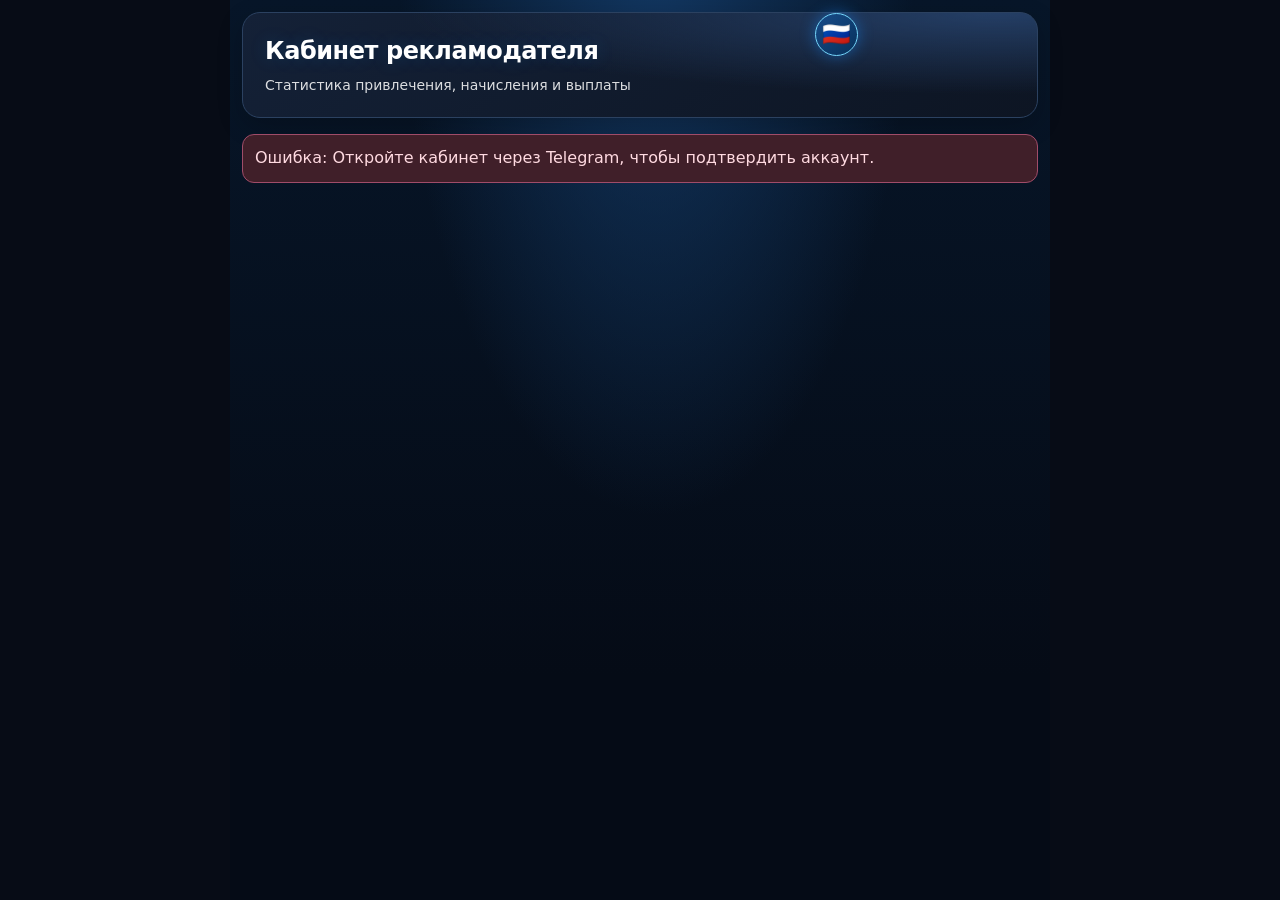
==== commit 3685da05: "Add files via upload" ====
--- a/advertiser.html
+++ b/advertiser.html
@@ -50,7 +50,7 @@
  <p id="btPayoutSummary" class="muted" role="status"></p><div id="payouts"></div></section>
  <section class="section"><h2 id="cardTitle">Реквизиты для выплат</h2><p id="cardHelp" class="muted">Полный номер карты не показывается в кабинете. Для изменения отправляется запрос мастеру.</p><input id="newCard" class="field" inputmode="numeric" autocomplete="off" placeholder="Новый номер карты"><button class="btn" id="requestCardBtn">Запросить изменение</button></section>
 </div>
-<script src="js/ui-language.js?v=20261024-ruuz-fix1"></script>
+<script src="js/ui-language.js?v=20261104-i18n-audit1"></script>
 <script src="js/mobile-shell.js?v=20261021-fullscreen-v1"></script>
 <script src="js/advertiser.js?v=20261024-ruuz-fix1"></script>
 </body></html>
--- a/css/style.css
+++ b/css/style.css
@@ -1061,3 +1061,255 @@
   }
 }
 .bt-acts-more-sentinel {text-align:center;padding:18px 10px;color:#a5c5ec;font-size:13px;}
+
+/* Compact master order list: keep the existing Electric Steel Blue visuals. */
+.master-app .bt-order-compact{padding:12px 14px!important;margin-bottom:7px!important}
+.master-app .bt-order-compact .card-row{margin-bottom:5px}
+.master-app .bt-order-summary{display:flex;justify-content:space-between;gap:8px;align-items:baseline;font-size:14px}
+.master-app .bt-order-summary span{font-size:12px;opacity:.8;white-space:nowrap;overflow:hidden;text-overflow:ellipsis;max-width:40%}
+.master-app .bt-order-short{font-size:12px;margin:5px 0!important;overflow-wrap:anywhere}
+.master-app .bt-order-details{font-size:12px;margin:4px 0}
+.master-app .bt-order-details summary{cursor:pointer;color:#75caff}
+.master-app .bt-order-details p{margin:5px 0}
+.master-app .bt-order-actions{display:flex;gap:6px;flex-wrap:wrap;margin-top:7px}
+.master-app .bt-order-actions button,.master-app .bt-order-actions a{min-height:35px!important;padding:7px 9px!important;font-size:12px!important;flex:1 1 auto}
+.bt-client-address-row{display:grid;grid-template-columns:minmax(0,3fr) minmax(75px,1fr);gap:9px;align-items:end}
+.bt-client-address-row>div{min-width:0}
+.bt-client-address-row input{width:100%;box-sizing:border-box}
+.bt-client-submit-glow.bt-field-empty{box-shadow:0 0 0 2px rgba(255,45,70,.6),0 0 18px rgba(255,40,60,.65)!important;border-color:#ff405d!important}
+.bt-client-submit-glow.bt-field-ready{box-shadow:0 0 0 2px rgba(42,232,136,.55),0 0 18px rgba(30,225,126,.62)!important;border-color:#36e993!important}
+.bt-act-payment-warning{font-size:12px;line-height:1.45;color:#e8f5ff;margin:9px 0}
+
+
+/* Master home layout — clean compact replacement, 03 Nov 2026. */
+/* Leave the Telegram chrome visible; no decorative lines or animations. */
+body:has(.master-app){background:#061326!important;background-image:radial-gradient(ellipse at 50% 0%,#10345a 0%,#081a31 45%,#050c1b 100%)!important;background-attachment:fixed!important}
+/* The body already accounts for Telegram safe-area offsets. Do not add them twice. */
+.master-app{padding-top:12px!important}
+.master-app::before,.master-app::after{content:none!important;display:none!important;animation:none!important;background:none!important}
+.master-app .bt-master-header{
+ display:grid!important;grid-template-columns:54px minmax(0,1fr) 43px!important;
+ grid-template-rows:auto auto!important;column-gap:11px!important;row-gap:10px!important;
+ align-items:center!important;align-content:start!important;
+ box-sizing:border-box!important;width:100%!important;height:auto!important;min-height:0!important;
+ margin:0 0 14px!important;padding:13px 12px 12px!important;
+ border-radius:19px!important;overflow:visible!important;
+ background:linear-gradient(155deg,#0d3254,#081a30 80%)!important;
+ background-image:linear-gradient(155deg,#0d3254,#081a30 80%)!important;
+}
+.master-app .bt-master-header::before{content:none!important;display:none!important}
+.master-app .bt-master-header .bt-header-logo{
+ grid-column:1!important;grid-row:1!important;display:block!important;
+ width:54px!important;height:54px!important;min-width:0!important;flex:none!important;
+ object-fit:cover!important;border-radius:13px!important;
+}
+.master-app .bt-master-header .bt-header-copy{
+ grid-column:2!important;grid-row:1!important;display:flex!important;flex-direction:column!important;
+ min-width:0!important;max-width:100%!important;gap:3px!important;overflow:visible!important;
+}
+.master-app .bt-master-header .bt-header-hello{font-size:12px!important;line-height:1.15!important}
+.master-app .bt-master-header .bt-header-name{
+ display:-webkit-box!important;-webkit-box-orient:vertical!important;
+ -webkit-line-clamp:3!important;line-clamp:3!important;
+ white-space:normal!important;overflow:hidden!important;overflow-wrap:anywhere!important;
+ max-height:3.6em!important;font-size:clamp(14px,3.7vw,17px)!important;
+ line-height:1.2!important;letter-spacing:0!important;
+}
+.master-app .bt-master-header .bt-header-role{
+ position:absolute!important;top:9px!important;right:9px!important;bottom:auto!important;
+ display:flex!important;justify-content:center!important;max-width:43px!important;width:43px!important;
+ font-size:0!important;line-height:1!important;overflow:visible!important;
+}
+.master-app .bt-master-header .bt-header-role span{display:none!important}
+.master-app .bt-master-header .bt-lang-widget{
+ grid-column:3!important;grid-row:1!important;
+ position:relative!important;top:auto!important;right:auto!important;left:auto!important;bottom:auto!important;
+ justify-self:center!important;align-self:end!important;z-index:25!important;
+ display:flex!important;align-items:center!important;gap:0!important;
+ margin:20px 0 0!important;
+}
+.master-app .bt-master-header .bt-lang-current{
+ width:36px!important;height:36px!important;min-width:36px!important;min-height:36px!important;
+ font-size:21px!important;box-shadow:0 0 9px #168bff55!important;
+}
+.master-app .bt-master-header .bt-lang-menu{position:absolute!important;right:0!important;top:39px!important;z-index:30!important}
+.master-app .bt-master-header .bt-header-deposit{
+ grid-column:1/-1!important;grid-row:2!important;order:unset!important;
+ display:flex!important;justify-content:space-between!important;align-items:center!important;
+ box-sizing:border-box!important;min-width:0!important;width:100%!important;max-width:100%!important;
+ min-height:45px!important;margin:0!important;padding:9px 12px!important;
+ border:1px solid #358fd5!important;border-radius:11px!important;
+ background:linear-gradient(105deg,#0a2848,#114779)!important;
+ box-shadow:inset 0 0 12px #168bff24!important;
+ font-size:13px!important;gap:8px!important;z-index:2!important;
+}
+.master-app .bt-master-header .bt-header-deposit strong{font-size:15px!important;white-space:nowrap!important;margin-left:auto!important}
+@media(max-width:350px){
+ .master-app .bt-master-header{grid-template-columns:45px minmax(0,1fr) 38px!important;column-gap:8px!important;padding:11px 9px!important}
+ .master-app .bt-master-header .bt-header-logo{width:45px!important;height:45px!important}
+ .master-app .bt-master-header .bt-header-name{font-size:13px!important}
+}
+
+
+/* PATCH 2026-11-03 — Telegram header clearance and fixed footer overlap.
+   Layout only; original Electric Steel Blue visuals are unchanged. */
+body:has(.master-app), body:has(.bt-client-home) {
+  padding-top: calc(24px + var(--rb-safe-top, env(safe-area-inset-top, 0px))) !important;
+  padding-bottom: calc(156px + var(--rb-safe-bottom, env(safe-area-inset-bottom, 0px))) !important;
+}
+.master-app {
+  padding-top: 12px !important;
+  padding-bottom: calc(156px + var(--rb-safe-bottom, env(safe-area-inset-bottom, 0px))) !important;
+}
+.master-app #masterContent {
+  padding-bottom: calc(156px + var(--rb-safe-bottom, env(safe-area-inset-bottom, 0px))) !important;
+}
+.master-app .master-bottom-nav, .bt-client-bottom-nav {
+  bottom: 0 !important;
+  padding-bottom: calc(8px + var(--rb-safe-bottom, env(safe-area-inset-bottom, 0px))) !important;
+}
+/* Do not add extra space when Telegram's keyboard hides the bottom navigation. */
+.rb-keyboard-open body:has(.master-app),
+.rb-keyboard-open body:has(.bt-client-home) {
+  padding-bottom: calc(24px + var(--rb-safe-bottom, 0px)) !important;
+}
+
+/* PATCH 2026-11-03 — client dashboard: match master safe spacing.
+   Layout only; preserve language switching and Electric Steel Blue styling. */
+body:has(.bt-client-home){
+  padding-top:calc(24px + var(--rb-safe-top, env(safe-area-inset-top, 0px)))!important;
+  padding-bottom:calc(156px + var(--rb-safe-bottom, env(safe-area-inset-bottom, 0px)))!important;
+}
+.bt-client-home{
+  padding-top:12px!important;
+  padding-bottom:calc(156px + var(--rb-safe-bottom, env(safe-area-inset-bottom, 0px)))!important;
+}
+/* Keep the language selector visible beside the client profile, not under Telegram controls. */
+.bt-client-home .bt-client-header{position:relative!important;padding-right:66px!important;overflow:visible!important}
+.bt-client-home .bt-client-header .bt-lang-widget{
+  position:absolute!important;top:12px!important;right:12px!important;left:auto!important;
+  z-index:100!important;pointer-events:none;
+}
+.bt-client-home .bt-client-header .bt-lang-widget>*{pointer-events:auto}
+.bt-client-home .bt-client-header .bt-lang-menu{position:absolute!important;right:0!important;top:48px!important;z-index:101!important}
+/* For implementations where the language widget is mounted outside the header. */
+body:has(.bt-client-home) > .bt-lang-widget,
+body:has(.bt-client-home) > #btLangWidget{
+  top:calc(112px + var(--rb-safe-top, env(safe-area-inset-top, 0px)))!important;
+}
+/* Fixed bottom navigation must not conceal the last client tile or card. */
+.bt-client-bottom-nav{bottom:0!important;padding-bottom:calc(8px + var(--rb-safe-bottom, env(safe-area-inset-bottom, 0px)))!important}
+@media(max-width:360px){.bt-client-home .bt-client-header{padding-right:59px!important}}
+
+/* Remove lightning-shaped lines from client background, retain dark blue gradient. */
+body:has(.bt-client-home){background-image:radial-gradient(ellipse at 52% 8%,#0b3d75 0%,#061a37 42%,#030b1c 100%)!important;background-size:100% 100%!important;}
+.bt-client-home .bt-client-header{background-image:linear-gradient(170deg,#0b335e,#06182e 75%)!important;}
+
+/* PATCH 2026-11-03 v3: dropdown floats; opening must not resize the greeting card. */
+.bt-client-home .bt-client-header{
+  position:relative!important;overflow:visible!important;isolation:initial!important;
+  padding-right:91px!important;z-index:80!important;
+  /* Use the same original Electric Steel Blue card gradient in both states. */
+  background:linear-gradient(145deg,#112641,#081525)!important;
+  background-image:linear-gradient(145deg,#112641,#081525)!important;
+}
+.bt-client-home .bt-client-header .bt-lang-widget{
+  position:absolute!important;top:50%!important;right:14px!important;left:auto!important;
+  transform:translateY(-50%)!important;z-index:100!important;pointer-events:auto!important;
+}
+.bt-client-home .bt-client-header:has(.bt-lang-menu:not([hidden])){padding-bottom:13px!important;}
+.bt-client-home .bt-client-header:has(.bt-lang-menu:not([hidden])) .bt-lang-widget{
+  top:50%!important;transform:translateY(-50%)!important;
+}
+.bt-client-home .bt-client-header .bt-lang-menu{
+  position:absolute!important;top:calc(100% + 7px)!important;right:0!important;left:auto!important;
+  width:max-content!important;min-width:175px!important;max-width:calc(100vw - 55px)!important;
+  z-index:120!important;background:#0a213b!important;
+}
+@media(max-width:360px){.bt-client-home .bt-client-header{padding-right:87px!important;}}
+
+/* Client acts: compact list and stable details, 2026-11-03 */
+.bt-client-act-list{display:grid;gap:10px;margin-top:12px}
+.bt-client-act-list .bt-client-act-compact{display:flex!important;flex-direction:column;align-items:stretch;text-align:left;width:100%;min-height:0!important;padding:14px 16px!important;gap:7px;border:1px solid #2b659b!important;border-radius:16px!important;background:linear-gradient(145deg,#10243e,#081527)!important;box-shadow:0 0 13px #168bff25!important;color:#eef7ff!important;line-height:1.3!important}
+.bt-client-act-head{display:flex;align-items:center;justify-content:space-between;gap:12px;font-size:15px;overflow-wrap:anywhere}
+.bt-client-act-chevron{font-size:25px;color:#6fd5ff;flex:none;line-height:1}
+.bt-client-act-device{font-size:14px;color:#c9ddf5;overflow-wrap:anywhere}
+.bt-client-act-meta{display:flex;align-items:center;justify-content:space-between;gap:8px;flex-wrap:wrap;font-size:13px}
+.bt-client-act-status{font-size:12px;color:#a9c7e6}
+.bt-client-act-warranty-muted{color:#9eacc2}
+.bt-client-act-detail{overflow-wrap:anywhere}
+.bt-client-act-detail h2{font-size:19px;overflow-wrap:anywhere}
+.bt-client-act-detail-status{color:#8bd3ff!important;font-weight:700}
+.bt-client-act-detail>button{display:block;width:100%;margin:10px 0 0}
+
+/* TEST PATCH 2026-11-03: order field feedback and embedded address map */
+.bt-order-page .bt-order-green, .bt-order-page .bt-order-green summary,
+.bt-order-page select.bt-order-green{border-color:#36e993!important;box-shadow:0 0 0 1px #36e99377,0 0 16px #25df8880!important}
+.bt-order-page .bt-order-red, .bt-order-page .bt-order-red summary,
+.bt-order-page select.bt-order-red{border-color:#ff405d!important;box-shadow:0 0 0 1px #ff405d77,0 0 15px #ff405d80!important}
+.bt-order-page .bt-client-address-row{grid-template-columns:minmax(0,1fr) minmax(0,1fr)!important}
+.bt-map-open{display:block;width:100%;margin-top:12px;padding:14px!important;background:#104d88!important;border:1px solid #49bfff!important;color:white!important}
+.bt-address-overlay{position:fixed;inset:0;z-index:99999;background:#030a17ed;display:flex;align-items:center;justify-content:center;padding:12px}
+.bt-address-dialog{display:flex;flex-direction:column;gap:12px;width:min(100%,640px);max-height:95dvh;padding:15px;background:#0c1c32;border:1px solid #3caeff;border-radius:18px;box-shadow:0 0 30px #168bff55;color:#eef7ff}
+.bt-address-top,.bt-address-search,.bt-address-actions{display:flex;gap:8px;align-items:center;justify-content:space-between}
+.bt-address-search input{flex:1;min-width:0;margin:0!important}
+.bt-address-dialog button{padding:10px!important;min-height:42px!important;white-space:nowrap}
+#btAddressMap{width:100%;height:min(52dvh,480px);min-height:240px;z-index:0;border-radius:12px}
+#btMapHint{font-size:12px;color:#b3c7df;line-height:1.4;overflow-wrap:anywhere}
+.bt-address-actions button{flex:1}
+.bt-address-actions button:disabled{opacity:.4}
+
+/* PATCH 2026-11-03: visible client pickers and compact order form */
+body.bt-order-page .bt-client-picker.bt-field-empty > summary{
+  border-color:#ff465c!important;
+  box-shadow:0 0 0 1px rgba(255,56,85,.45),0 0 14px rgba(255,35,65,.68)!important;
+}
+body.bt-order-page .bt-client-picker.bt-field-ready > summary{
+  border-color:#39e89c!important;
+  box-shadow:0 0 0 1px rgba(45,235,149,.35),0 0 14px rgba(22,218,119,.6)!important;
+}
+body.bt-order-page .bt-client-picker > summary{transition:border-color .15s,box-shadow .15s}
+body.bt-order-page form.card,body.bt-order-page .card{margin-top:9px!important;margin-bottom:10px!important;padding:13px 12px!important}
+body.bt-order-page .bt-client-picker{margin-bottom:6px!important}
+body.bt-order-page label{margin-top:8px!important;margin-bottom:5px!important}
+body.bt-order-page .bt-map-open{margin-top:9px!important}
+.bt-address-dialog{gap:8px!important;padding:12px!important}
+.bt-map-stage{position:relative;min-height:220px;flex:1;overflow:hidden;border-radius:12px}
+.bt-map-stage #btAddressMap{height:min(47dvh,430px)!important;min-height:220px!important}
+.bt-map-center-pin{position:absolute;z-index:800;left:50%;top:50%;transform:translate(-50%,-100%);pointer-events:none;filter:drop-shadow(0 2px 4px #000a)}
+.bt-map-center-pin span{font-size:40px;line-height:1;display:block}
+.bt-map-style-switch{display:flex;gap:6px}
+.bt-map-style-switch button{flex:1;background:#112c4b!important;border:1px solid #356a9e!important;color:#dcefff!important;box-shadow:none!important}
+.bt-map-style-switch button.bt-map-style-active{background:#145e9f!important;border-color:#6bd5ff!important;box-shadow:0 0 9px #168bff66!important}
+
+/* Map address search: results are placed next to search, not near confirmation. */
+.bt-address-search{align-items:stretch!important}
+.bt-address-search #btMapSearchButton{background:#1163b2!important;border:1px solid #4cbcff!important;color:#fff!important;flex-shrink:0}
+.bt-address-search #btMapSearchButton:disabled{opacity:.5}
+.bt-map-search-results{display:flex;flex-direction:column;gap:5px;max-height:150px;overflow-y:auto}
+.bt-map-search-results:empty{display:none}
+.bt-map-result{text-align:left!important;white-space:normal!important;min-height:38px!important;background:#102e4c!important;border:1px solid #356b9d!important;color:#e9f5ff!important}
+.bt-map-result:focus-visible{outline:2px solid #65d7ff}
+#btMapConfirm{background:#176e5e!important;border:1px solid #44d5ac!important;color:#fff!important}
+@media(max-width:430px){.bt-address-search #btMapSearchButton{padding:9px!important;font-size:13px!important}.bt-address-dialog{max-height:96dvh}}
+
+/* Tashkent map picker: readable search and a single map-layer toggle. */
+#btAddressOverlay .bt-address-dialog{min-width:0;overflow:hidden;box-sizing:border-box}
+#btAddressOverlay .bt-address-search{display:block!important;min-width:0}
+#btAddressOverlay #btMapSearch{display:block;width:100%!important;box-sizing:border-box!important;min-width:0!important}
+#btAddressOverlay #btMapSearchButton{display:block;width:100%!important;min-height:44px!important;background:#1268b4!important;border:1px solid #60c9ff!important;color:#fff!important;font-weight:700!important}
+#btAddressOverlay #btMapSearchButton:disabled{opacity:.5}
+#btAddressOverlay .bt-map-search-results{display:flex!important;flex-direction:column!important;gap:6px!important;max-height:min(26dvh,200px)!important;overflow-y:auto!important;overflow-x:hidden!important;min-height:0;flex:0 1 auto;scrollbar-width:thin}
+#btAddressOverlay .bt-map-search-results:empty{display:none!important}
+#btAddressOverlay .bt-map-result{display:flex!important;flex-direction:column!important;align-items:flex-start!important;justify-content:center!important;gap:3px!important;flex:0 0 auto!important;box-sizing:border-box!important;width:100%!important;height:auto!important;min-height:60px!important;max-height:none!important;margin:0!important;padding:10px 12px!important;text-align:left!important;white-space:normal!important;line-height:1.35!important;overflow:hidden!important;background:#102d4c!important;border:1px solid #3877ac!important;border-radius:12px!important;color:#eaf5ff!important}
+#btAddressOverlay .bt-map-result-title{display:block!important;font-size:15px!important;line-height:1.3!important;font-weight:700!important;overflow-wrap:anywhere!important;white-space:normal!important}
+#btAddressOverlay .bt-map-result-detail{display:block!important;font-size:12px!important;line-height:1.35!important;color:#b8cee5!important;overflow-wrap:anywhere!important;white-space:normal!important}
+#btAddressOverlay .bt-map-stage{position:relative!important;min-height:210px;flex:1 1 auto;min-width:0}
+#btAddressOverlay #btMapLayerToggle{position:absolute!important;right:10px!important;top:10px!important;z-index:850!important;min-height:36px!important;padding:7px 10px!important;border:1px solid #8fcaff!important;border-radius:9px!important;background:#0c2847ed!important;color:white!important;font-size:13px!important;box-shadow:0 2px 9px #0007!important}
+#btAddressOverlay .bt-address-actions{flex-shrink:0}
+@media(max-width:430px){#btAddressOverlay .bt-address-dialog{max-height:95dvh!important}#btAddressOverlay .bt-map-search-results{max-height:23dvh!important}}
+
+/* Legal consent screen — Electric Steel Blue */
+.bt-legal-overlay{position:fixed;inset:0;z-index:99999;background:rgba(3,9,21,.88);backdrop-filter:blur(8px);display:flex;align-items:center;justify-content:center;padding:14px;overflow-y:auto}
+.bt-legal-dialog{width:min(100%,440px);max-height:95vh;overflow-y:auto;box-sizing:border-box;border:1px solid #2e8dc5;border-radius:23px;padding:22px 18px;color:#edf8ff;background:linear-gradient(155deg,#102f4c,#081522 70%);box-shadow:0 0 35px #168fcb44;text-align:center}
+.bt-legal-logo{width:70px;height:70px;object-fit:contain;display:block;margin:0 auto 6px}.bt-legal-shield{font-size:28px}.bt-legal-dialog h2{font-size:21px;line-height:1.25;margin:8px 0}.bt-legal-dialog p{line-height:1.48;font-size:14px}.bt-legal-facts{text-align:left;border:1px solid #2a5775;background:#10283d;border-radius:14px;padding:7px 13px;margin:14px 0}.bt-legal-facts p{margin:10px 0}.bt-legal-read{display:block;padding:12px 6px;color:#74dfff!important;text-decoration:underline!important;font-weight:600}.bt-legal-version{font-size:11px!important;color:#b2c6d4}.bt-legal-accept{width:100%;border-radius:12px!important;background:#116dc0!important;color:white!important;font-weight:700!important;padding:15px!important}.bt-legal-later{background:transparent!important;border:0!important;color:#b4cbdc!important;margin-top:7px!important}.bt-legal-error{color:#ffb3b3!important}
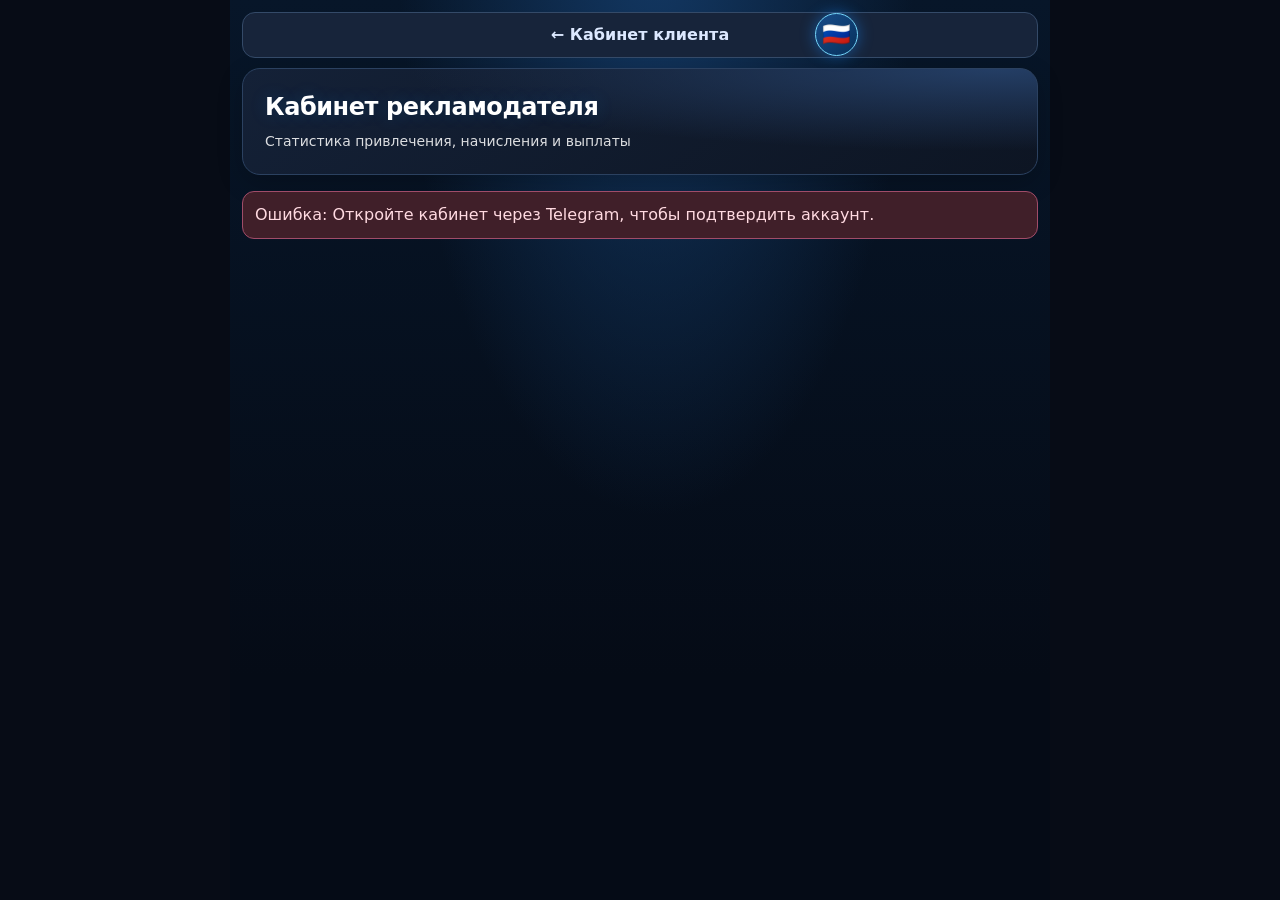
==== commit 473b6671: "Add files via upload" ====
--- a/advertiser.html
+++ b/advertiser.html
@@ -25,8 +25,10 @@
 .notice{background:#16334f;border-color:#356da5;color:#d0edff}
 .lang{border-color:#5a9ac9}
 </style>
-<script src="https://telegram.org/js/telegram-web-app.js"></script><script src="js/advertiser-config.js?v=20261021-compact-i18n-v1"></script>
+<script src="https://telegram.org/js/telegram-web-app.js"></script>
+<script id="bt-lang-url-init">(function(){try{const l=new URLSearchParams(location.search).get('lang');if(['ru','uz','en'].includes(l))localStorage.setItem('remont_bt_lang',l);localStorage.setItem('remont_lang',l);}catch(_){}})();</script><script src="js/advertiser-config.js?v=20261021-compact-i18n-v1"></script>
 <style>.bt-payout-tools{display:flex;flex-wrap:wrap;gap:9px;align-items:center;margin:12px 0}.bt-payout-tools .field{min-width:130px;max-width:220px}.bt-payout-tools label{font-size:14px}.bt-payout-tools .btn{min-height:44px}#btPayoutSummary{margin:8px 0}</style></head><body>
+<nav class="row" style="padding:0 0 10px"><button id="btBackToClient" type="button" class="btn secondary" style="min-height:44px">← Кабинет клиента</button></nav>
 <header class="portal-head"><button class="lang" id="langBtn" type="button">Oʻzbekcha</button><h1 id="pageTitle">Кабинет рекламодателя</h1><p id="pageSubtitle">Статистика привлечения, начисления и выплаты</p></header>
 <div id="status" class="notice">Подключаем кабинет…</div>
 <div id="setup" class="section hidden"><h2>Нужно настроить подключение</h2><p>Для отображения живой статистики нужен публичный HTTPS-адрес API на вашем ПК. Он не требует платного сервера, но должен быть доступен через защищённый туннель, пока бот работает.</p><p>Настройте Cloudflare Tunnel по инструкции в комплекте и укажите его адрес в <code>miniapp/js/advertiser-config.js</code>, затем опубликуйте Mini App.</p></div>
@@ -50,7 +52,7 @@
  <p id="btPayoutSummary" class="muted" role="status"></p><div id="payouts"></div></section>
  <section class="section"><h2 id="cardTitle">Реквизиты для выплат</h2><p id="cardHelp" class="muted">Полный номер карты не показывается в кабинете. Для изменения отправляется запрос мастеру.</p><input id="newCard" class="field" inputmode="numeric" autocomplete="off" placeholder="Новый номер карты"><button class="btn" id="requestCardBtn">Запросить изменение</button></section>
 </div>
-<script src="js/ui-language.js?v=20261104-i18n-audit1"></script>
+<script src="js/ui-language.js?v=20261113-ru-uz-full1"></script>
 <script src="js/mobile-shell.js?v=20261021-fullscreen-v1"></script>
-<script src="js/advertiser.js?v=20261024-ruuz-fix1"></script>
+<script src="js/advertiser.js?v=20261113-advertiser-back-status"></script>
 </body></html>
--- a/css/style.css
+++ b/css/style.css
@@ -1313,3 +1313,163 @@
 .bt-legal-overlay{position:fixed;inset:0;z-index:99999;background:rgba(3,9,21,.88);backdrop-filter:blur(8px);display:flex;align-items:center;justify-content:center;padding:14px;overflow-y:auto}
 .bt-legal-dialog{width:min(100%,440px);max-height:95vh;overflow-y:auto;box-sizing:border-box;border:1px solid #2e8dc5;border-radius:23px;padding:22px 18px;color:#edf8ff;background:linear-gradient(155deg,#102f4c,#081522 70%);box-shadow:0 0 35px #168fcb44;text-align:center}
 .bt-legal-logo{width:70px;height:70px;object-fit:contain;display:block;margin:0 auto 6px}.bt-legal-shield{font-size:28px}.bt-legal-dialog h2{font-size:21px;line-height:1.25;margin:8px 0}.bt-legal-dialog p{line-height:1.48;font-size:14px}.bt-legal-facts{text-align:left;border:1px solid #2a5775;background:#10283d;border-radius:14px;padding:7px 13px;margin:14px 0}.bt-legal-facts p{margin:10px 0}.bt-legal-read{display:block;padding:12px 6px;color:#74dfff!important;text-decoration:underline!important;font-weight:600}.bt-legal-version{font-size:11px!important;color:#b2c6d4}.bt-legal-accept{width:100%;border-radius:12px!important;background:#116dc0!important;color:white!important;font-weight:700!important;padding:15px!important}.bt-legal-later{background:transparent!important;border:0!important;color:#b4cbdc!important;margin-top:7px!important}.bt-legal-error{color:#ffb3b3!important}
+
+/* 2026-11-10: Map modal usable in short Telegram webviews. */
+#btAddressOverlay.bt-address-overlay{
+  box-sizing:border-box!important;position:fixed!important;inset:0!important;
+  display:flex!important;align-items:flex-start!important;justify-content:center!important;
+  overflow-y:auto!important;overscroll-behavior:contain!important;
+  -webkit-overflow-scrolling:touch!important;
+  padding:calc(12px + env(safe-area-inset-top)) 10px calc(18px + env(safe-area-inset-bottom))!important;
+}
+#btAddressOverlay .bt-address-dialog{
+  box-sizing:border-box!important;display:flex!important;flex-direction:column!important;
+  width:min(100%,640px)!important;min-width:0!important;max-height:none!important;
+  height:auto!important;overflow:visible!important;flex:0 0 auto!important;
+  margin:0 auto 15px!important;padding:12px!important;
+}
+#btAddressOverlay .bt-map-stage{flex:none!important;min-height:0!important;height:clamp(210px,32dvh,340px)!important;overflow:hidden!important}
+#btAddressOverlay .bt-map-stage #btAddressMap{height:100%!important;min-height:0!important;width:100%!important}
+#btAddressOverlay .bt-map-search-actions{flex-direction:row!important;flex-wrap:wrap!important}
+#btAddressOverlay .bt-map-search-actions button{flex:1 1 145px!important;white-space:normal!important}
+#btAddressOverlay .bt-map-manual{display:flex;flex-direction:column;gap:6px;min-width:0;padding:3px 0 6px}
+#btAddressOverlay .bt-map-manual label{margin:4px 0 0!important;font-size:13px!important;font-weight:700}
+#btAddressOverlay .bt-map-manual select,#btAddressOverlay .bt-map-manual textarea{
+  display:block;box-sizing:border-box;width:100%!important;min-width:0!important;max-width:100%!important;
+  margin:0!important;padding:11px!important;background:#071629!important;color:#edf7ff!important;
+  border:1px solid #446c98!important;border-radius:11px!important;font-size:15px!important;line-height:1.4!important
+}
+#btAddressOverlay .bt-map-manual textarea{resize:vertical!important;min-height:66px!important}
+#btAddressOverlay .bt-map-manual-help{margin:0!important;color:#bfd6ee;font-size:12px;line-height:1.35}
+#btAddressOverlay #btMapRecognize{width:100%!important;min-height:42px!important;white-space:normal!important;background:#15558b!important}
+#btAddressOverlay .bt-address-actions{display:flex!important;flex-wrap:wrap!important;gap:8px!important;flex-shrink:0!important;position:relative!important}
+#btAddressOverlay .bt-address-actions button{flex:1 1 135px!important;white-space:normal!important;min-width:0!important}
+#btAddressOverlay .bt-address-top{position:relative!important;min-height:38px!important}
+
+
+/* v11: improved client order pickers and compact marketplace master cards */
+.bt-marketplace-shade{position:fixed;inset:0;background:#000b;z-index:99999;display:grid;place-items:center;padding:12px}
+.bt-marketplace-panel{background:#13263a;color:#fff;border:1px solid #4487c4;border-radius:16px;padding:14px;max-width:480px;width:100%;max-height:88vh;overflow:hidden;display:flex;flex-direction:column;gap:10px;box-shadow:0 20px 40px #0008}
+.bt-marketplace-header h3{margin:0 0 4px;font-size:22px}.bt-marketplace-header p{margin:0;color:#a9c8e3;font-size:12px}
+.bt-marketplace-top-actions,.bt-marketplace-footer{display:grid;gap:8px}
+.bt-marketplace-wide-btn,.bt-marketplace-back-btn,.bt-marketplace-action-primary,.bt-marketplace-action-secondary{border:1px solid #4a8ed0;border-radius:12px;padding:10px 12px;background:linear-gradient(145deg,#2d78ff,#1659c9);color:#fff;font-weight:700;box-shadow:none!important}
+.bt-marketplace-back-btn,.bt-marketplace-action-secondary{background:linear-gradient(145deg,#1a3552,#12273d)}
+.bt-marketplace-list{display:flex;flex-direction:column;gap:8px;overflow:auto;max-height:52vh;padding-right:2px}
+.bt-marketplace-card{border:1px solid #355d86;border-radius:12px;padding:10px;background:#19334b;display:flex;flex-direction:column;gap:8px}
+.bt-marketplace-card-top{display:flex;gap:10px;align-items:center}.bt-marketplace-avatar{width:40px;height:40px;border-radius:50%;object-fit:cover;flex:none}
+.bt-marketplace-main{min-width:0;display:flex;flex-direction:column;gap:3px}.bt-marketplace-main strong{font-size:16px;line-height:1.1}.bt-marketplace-rating{font-size:12px;color:#d6ecff}
+.bt-marketplace-meta{display:grid;grid-template-columns:1fr;gap:2px;font-size:12px;color:#c0ddf3}.bt-marketplace-meta span{line-height:1.25}
+.bt-marketplace-actions{display:grid;grid-template-columns:1fr 1fr;gap:8px}.bt-marketplace-actions button{min-height:42px;font-size:13px}
+.bt-marketplace-details{padding:2px 2px 0;font-size:12px;color:#d9edf8}.bt-marketplace-details p{margin:0 0 6px;line-height:1.35}
+.bt-marketplace-empty{border:1px dashed #4470a0;border-radius:12px;padding:14px;color:#c8dbed;background:#10253b;text-align:center}
+#service_directionStyledPicker .bt-master-choice-icon{font-size:16px}
+@media (max-width:480px){
+  .bt-marketplace-panel{padding:12px;max-height:90vh}
+  .bt-marketplace-list{max-height:55vh}
+  .bt-marketplace-actions{grid-template-columns:1fr}
+  .bt-marketplace-card{padding:9px}
+  .bt-marketplace-main strong{font-size:15px}
+}
+
+/* v12 map: map first, search beneath; no manual territory/address inputs. */
+#btAddressOverlay .bt-address-dialog.bt-map-simple{display:flex!important;gap:11px!important;padding:10px!important}
+#btAddressOverlay .bt-map-simple .bt-map-stage{order:0;height:clamp(270px,44dvh,430px)!important;min-height:250px!important;border-radius:15px}
+#btAddressOverlay .bt-map-simple .bt-address-search{order:1;display:block!important;width:100%;margin:0!important}
+#btAddressOverlay .bt-map-simple .bt-address-search input{width:100%!important;max-width:100%!important;box-sizing:border-box!important;min-height:47px!important}
+#btAddressOverlay .bt-map-simple .bt-map-search-actions{order:2;display:grid!important;grid-template-columns:1fr 1fr!important;gap:8px!important;margin:0!important;flex-wrap:nowrap!important}
+#btAddressOverlay .bt-map-simple .bt-map-search-actions button{min-width:0!important;min-height:47px!important;flex:unset!important;padding:9px 6px!important;font-size:13px!important}
+#btAddressOverlay .bt-map-simple .bt-map-search-results{order:3}
+#btAddressOverlay .bt-map-simple #btMapHint{order:4;margin:1px 0!important;font-size:12px!important;line-height:1.45!important;color:#bcd5ed}
+#btAddressOverlay .bt-map-simple #btMapActionFeedback{order:5}
+#btAddressOverlay .bt-map-simple .bt-address-actions{order:6;margin:0!important;display:grid!important;grid-template-columns:1fr 1fr!important;gap:8px!important}
+#btAddressOverlay .bt-map-simple .bt-address-actions button{min-width:0!important;flex:unset!important;min-height:49px!important;padding:9px 5px!important;white-space:normal!important;line-height:1.25!important}
+@media(max-height:700px){#btAddressOverlay .bt-map-simple .bt-map-stage{height:clamp(220px,39dvh,330px)!important}}
+
+/* v13: compact master cards and map offset within Telegram WebView. */
+.bt-marketplace-panel-v13{max-height:91dvh!important;gap:8px!important;padding:12px!important}
+.bt-marketplace-panel-v13 .bt-marketplace-header h3{font-size:20px!important;margin:0 0 2px!important}
+.bt-marketplace-panel-v13 .bt-marketplace-header p{font-size:11px!important;margin:0!important}
+.bt-marketplace-panel-v13 .bt-marketplace-list{display:flex!important;flex-direction:column!important;gap:6px!important;flex:1 1 auto!important;max-height:none!important;min-height:0!important;overflow-y:auto!important;padding:2px 1px!important}
+.bt-marketplace-panel-v13 .bt-marketplace-list[hidden],.bt-marketplace-panel-v13 .bt-marketplace-detail-view[hidden]{display:none!important}
+.bt-marketplace-panel-v13 .bt-marketplace-card-v13{box-sizing:border-box!important;width:100%!important;display:grid!important;grid-template-columns:32px minmax(0,1fr) 79px!important;gap:8px!important;align-items:center!important;min-height:73px!important;padding:7px 8px!important;border:1px solid #32658f!important;border-radius:11px!important;background:#142d49!important;cursor:pointer!important}
+.bt-marketplace-panel-v13 .bt-marketplace-card-v13:focus-visible{outline:2px solid #4ad9ff!important;outline-offset:1px!important}
+.bt-marketplace-panel-v13 .bt-marketplace-avatar-v13{width:31px!important;height:31px!important;display:flex!important;align-items:center!important;justify-content:center!important;border-radius:50%!important;background:#20537c!important;color:#fff!important;font-size:14px!important;font-weight:700!important;overflow:hidden!important}
+.bt-marketplace-panel-v13 .bt-marketplace-avatar-v13 img{display:block!important;width:100%!important;height:100%!important;object-fit:cover!important}
+.bt-marketplace-panel-v13 .bt-marketplace-card-info{display:flex!important;flex-direction:column!important;gap:2px!important;min-width:0!important;text-align:left!important}
+.bt-marketplace-panel-v13 .bt-marketplace-card-info strong{font-size:14px!important;line-height:1.1!important;white-space:nowrap!important;overflow:hidden!important;text-overflow:ellipsis!important}
+.bt-marketplace-panel-v13 .bt-marketplace-rating{font-size:10px!important;line-height:1.2!important;color:#d5e9ff!important}
+.bt-marketplace-panel-v13 .bt-marketplace-card-facts{display:flex!important;flex-wrap:wrap!important;gap:2px 8px!important;font-size:10px!important;line-height:1.25!important;color:#bcd6ec!important}
+.bt-marketplace-panel-v13 .bt-marketplace-card-facts span:first-child{flex-basis:100%!important;white-space:nowrap!important;overflow:hidden!important;text-overflow:ellipsis!important}
+.bt-marketplace-panel-v13 .bt-marketplace-card-select{box-sizing:border-box!important;width:79px!important;min-width:0!important;max-width:79px!important;min-height:36px!important;height:36px!important;margin:0!important;padding:5px 3px!important;border-radius:9px!important;border:1px solid #77b7ff!important;background:#276cd3!important;color:white!important;font-size:11px!important;font-weight:700!important;line-height:1.15!important;box-shadow:none!important}
+.bt-marketplace-panel-v13 .bt-marketplace-footer{display:grid!important;grid-template-columns:1fr 1fr!important;gap:8px!important}
+.bt-marketplace-panel-v13 .bt-marketplace-footer button{box-sizing:border-box!important;min-width:0!important;min-height:42px!important;padding:7px 5px!important;margin:0!important;font-size:11px!important;white-space:normal!important;line-height:1.25!important}
+.bt-marketplace-panel-v13 .bt-marketplace-top-actions button{padding:8px 7px!important;margin:0!important;min-height:39px!important;font-size:12px!important}
+.bt-marketplace-panel-v13 .bt-marketplace-detail-view{min-height:0!important;overflow-y:auto!important;flex:1 1 auto!important;padding:3px 2px 10px!important;color:#e4f2ff!important}
+.bt-marketplace-panel-v13 .bt-marketplace-detail-back{background:transparent!important;border:1px solid #4a80ac!important;padding:7px!important;margin-bottom:8px!important;color:#c5e8ff!important;min-height:35px!important;box-shadow:none!important}
+.bt-marketplace-panel-v13 .bt-marketplace-detail-content h3{font-size:19px!important;margin:4px 0 10px!important}
+.bt-marketplace-panel-v13 .bt-marketplace-detail-content h4{font-size:15px!important;margin:14px 0 6px!important}
+.bt-marketplace-panel-v13 .bt-marketplace-detail-content p{font-size:13px!important;line-height:1.35!important;margin:5px 0!important;overflow-wrap:anywhere!important}
+.bt-marketplace-panel-v13 .bt-marketplace-review{border-bottom:1px solid #37618a!important;padding:9px 0!important}
+.bt-marketplace-panel-v13 .bt-marketplace-detail-select{background:#256dda!important;color:#fff!important;border:1px solid #76bfff!important;width:100%!important;padding:11px!important;min-height:42px!important}
+#btAddressOverlay.bt-address-overlay{padding-top:calc(30px + env(safe-area-inset-top))!important}
+#btAddressOverlay .bt-map-result-current{border-color:#4ee6b0!important;background:#123c51!important}
+
+/* client -> master application: compact 3-step registration */
+.bt-client-master-apply-form [data-master-apply-step][hidden]{display:none!important}
+.bt-client-master-apply-form h2{margin:0 0 12px;font-size:19px}
+.bt-client-master-apply-form h3{margin:10px 0;font-size:17px}
+.bt-client-master-apply-form .bt-client-master-skill-group{border:1px solid #345b83;border-radius:12px;margin:9px 0;background:#0d2138;overflow:hidden}
+.bt-client-master-apply-form .bt-client-master-skill-group>summary{display:flex;justify-content:space-between;align-items:center;gap:8px;padding:12px 14px;cursor:pointer;color:#eaf5ff;list-style:none}
+.bt-client-master-apply-form .bt-client-master-skill-group>summary::-webkit-details-marker{display:none}
+.bt-client-master-apply-form .bt-client-master-skill-group>summary small{flex-shrink:0;color:#83c8f5;font-size:12px}
+.bt-client-master-apply-form .bt-client-master-skill-rows{padding:4px 12px 10px;display:grid;gap:0;border-top:1px solid #31547a}
+.bt-client-master-apply-form .bt-client-master-skill{display:flex!important;align-items:center!important;flex-direction:row!important;gap:12px;padding:8px 3px!important;margin:0!important;min-height:42px!important;line-height:1.25;border-bottom:1px solid #223c5b;cursor:pointer}
+.bt-client-master-apply-form .bt-client-master-skill:last-child{border-bottom:0}
+.bt-client-master-apply-form .bt-client-master-skill input[type=checkbox]{appearance:auto!important;-webkit-appearance:checkbox!important;display:inline-block!important;position:static!important;flex:0 0 20px!important;width:20px!important;height:20px!important;min-width:20px!important;min-height:20px!important;max-width:20px!important;max-height:20px!important;margin:0!important;padding:0!important;border:0!important;border-radius:4px!important;box-shadow:none!important;transform:none!important;accent-color:#22b8f6}
+.bt-client-master-apply-form .bt-client-master-skill span{display:inline!important;flex:1;font-weight:500}
+.bt-client-master-apply-form .bt-client-master-apply-nav{display:grid;grid-template-columns:minmax(0,1fr) minmax(0,2fr);gap:9px;margin-top:18px}
+.bt-client-master-apply-form .bt-client-master-apply-nav button{margin:0!important;min-width:0!important;font-size:13px!important;padding:12px 8px!important;line-height:1.25}
+
+/* v16: first-order territory selection */
+.bt-client-territory-header{display:flex;align-items:center;justify-content:space-between;gap:12px}
+.bt-client-territory-header strong{font-size:15px}
+.bt-client-territory-header button{padding:5px 9px;width:auto;min-width:0;font-size:12px;line-height:1.2;border-radius:8px}
+.bt-client-territory-card .subtitle{font-size:12px;margin:6px 0 10px}
+.bt-client-territory-summary{font-size:13px;line-height:1.5;padding:9px 10px;border-radius:9px;background:rgba(34,119,180,.11);margin:6px 0 0}
+.bt-client-territory-card label{display:block;margin:9px 0 5px}
+.bt-client-territory-card [hidden],.bt-client-territory-summary[hidden]{display:none!important}
+.bt-map-territory-hint{font-size:12px;line-height:1.35;opacity:.85;margin:2px 0 8px}
+
+/* v17: one-step client territory selector, small-device legibility. */
+.bt-client-territory-card{max-width:100%;min-width:0;box-sizing:border-box;overflow:visible}
+.bt-client-territory-card .bt-client-territory-header{flex-wrap:wrap;gap:6px}
+.bt-client-territory-card #btOrderTerritoryControls{min-width:0;max-width:100%}
+.bt-client-territory-card #btOrderRegion{width:100%;max-width:100%;box-sizing:border-box}
+.bt-client-territory-card .bt-client-picker{max-width:100%;min-width:0;box-sizing:border-box}
+.bt-client-territory-card .bt-client-picker summary{min-width:0;overflow-wrap:anywhere}
+.bt-marketplace-panel-v13{width:min(95vw,520px)!important;max-width:calc(100vw - 20px)!important;box-sizing:border-box!important}
+.bt-marketplace-panel-v13 .bt-marketplace-card-info,.bt-marketplace-panel-v13 .bt-marketplace-card-facts{min-width:0;overflow-wrap:anywhere}
+@media(max-width:360px){
+  .bt-marketplace-panel-v13{padding:8px!important}
+  .bt-marketplace-panel-v13 .bt-marketplace-card-v13{grid-template-columns:26px minmax(0,1fr) 67px!important;gap:5px!important;padding:6px!important}
+  .bt-marketplace-panel-v13 .bt-marketplace-avatar-v13{width:26px!important;height:26px!important}
+  .bt-marketplace-panel-v13 .bt-marketplace-card-select{width:67px!important;max-width:67px!important;font-size:10px!important}
+  .bt-client-territory-header strong{font-size:13px}
+}
+
+/* v20: compact, touch-friendly master skill options. Keep global input styles out. */
+.bt-skill-group{border:1px solid #36638d;border-radius:14px;overflow:hidden;margin:10px 0;background:#0e2139}
+.bt-skill-group>summary{list-style:none;cursor:pointer;padding:14px 16px;font-weight:700;display:flex;justify-content:space-between;align-items:center;gap:8px;color:#e5f3ff}
+.bt-skill-group>summary::-webkit-details-marker{display:none}
+.bt-skill-group>summary span{font-size:.8rem;color:#93c4ec;font-weight:500;white-space:nowrap}
+.bt-skill-grid{padding:5px 10px 10px;display:grid;grid-template-columns:repeat(auto-fit,minmax(min(100%,230px),1fr));gap:5px}
+.bt-profile-form .bt-skill-choice{display:flex!important;align-items:center!important;gap:12px!important;padding:10px 12px!important;margin:0!important;border:1px solid #284565;border-radius:9px;min-width:0;cursor:pointer;line-height:1.3;min-height:43px;box-sizing:border-box}
+.bt-profile-form .bt-skill-choice input[type=checkbox]{display:block!important;position:static!important;appearance:auto!important;-webkit-appearance:checkbox!important;width:20px!important;min-width:20px!important;max-width:20px!important;height:20px!important;min-height:20px!important;max-height:20px!important;flex:0 0 20px!important;margin:0!important;padding:0!important;box-shadow:none!important;accent-color:#3a9bff;opacity:1!important}
+.bt-skill-choice span{flex:1;min-width:0;overflow-wrap:anywhere;color:#e5efff;font-size:.96rem}
+@media(max-width:420px){.bt-skill-grid{grid-template-columns:minmax(0,1fr)}.bt-profile-form .bt-skill-choice{padding:9px 10px!important}}
+
+/* v19: client controls when the selected master has not replied. */
+.bt-order-wait-choice{margin-top:12px;padding:12px;border:1px solid #4884c9;border-radius:14px;background:rgba(22,65,116,.35)}
+.bt-order-wait-choice p{font-size:14px;line-height:1.45;margin:0 0 10px}
+.bt-order-wait-choice button{display:inline-flex;align-items:center;justify-content:center;min-height:40px;width:100%;margin:0 0 8px;white-space:normal;font-size:14px}
+.bt-order-wait-choice button:last-child{margin-bottom:0}
